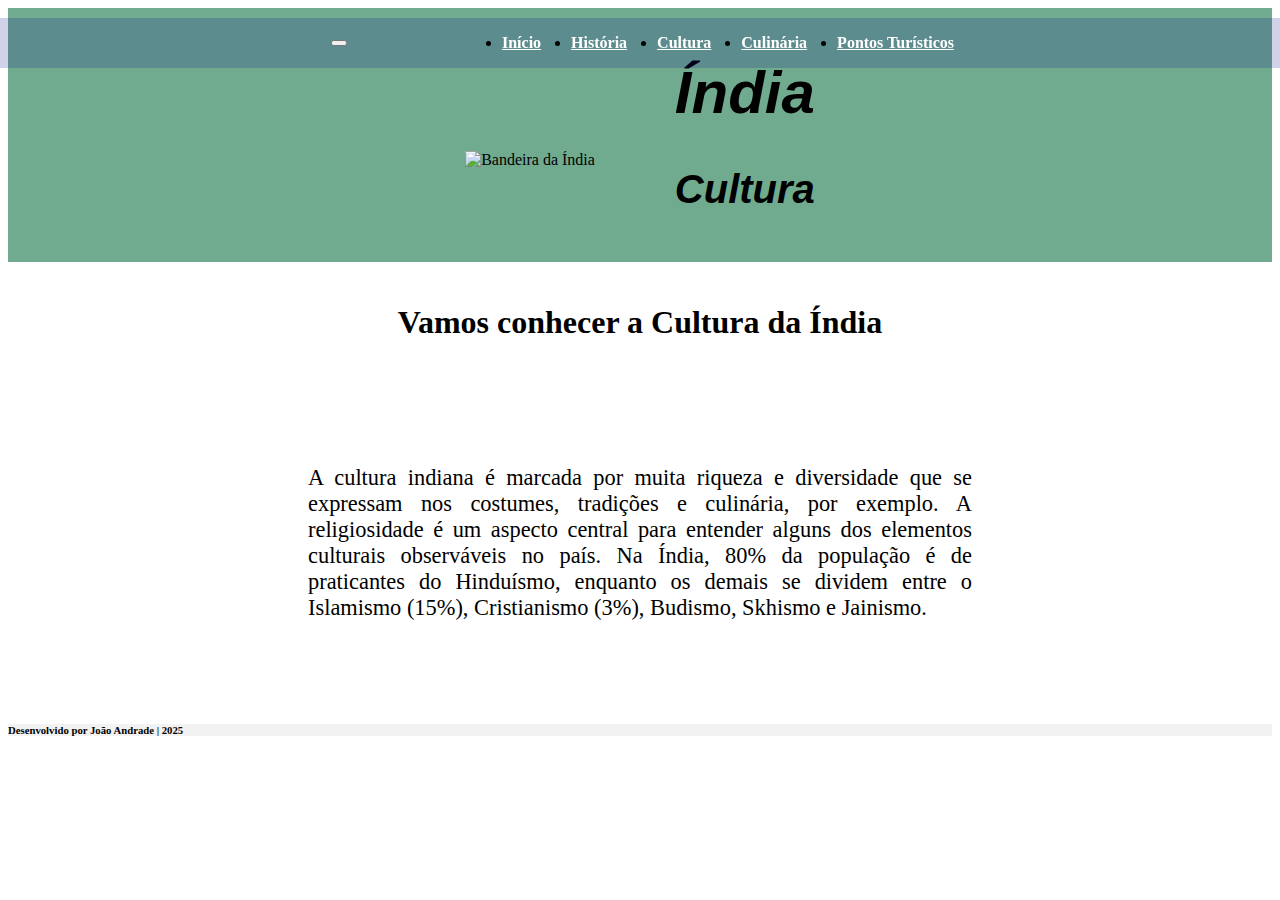
==== cultura.html @ facb4cd9 "Criado e iniciado o arquivo cultura.html" ====
<!DOCTYPE html>
<html lang="pt-br">
<head>
    <meta charset="UTF-8">
    <meta name="viewport" content="width=device-width, initial-scale=1.0">
    <link rel="stylesheet" href="https://stackpath.bootstrapcdn.com/bootstrap/4.1.3/css/bootstrap.min.css" integrity="sha384-MCw98/SFnGE8fJT3GXwEOngsV7Zt27NXFoaoApmYm81iuXoPkFOJwJ8ERdknLPMO" crossorigin="anonymous">
    <link rel="stylesheet" href="estilo.css">
    <title>Cultura Indiana</title>
</head>
<body>
    <header>
        <div class="container">
            <div class="bandeira">
                <img src="img/bandeira.jpg" alt="Bandeira da Índia" width="350px">
            </div>
            <div class="apresentacao">
                <h1 style="font-size: 60px;">Índia</h1>
                <h3 style="font-size: 40px;">Cultura</h3>
            </div>
        </div>
    
        <!-- Barra de Navegação -->
        <nav class="navbar navbar-expand-lg">
            <div class="container">
                <button class="navbar-toggler" type="button" data-toggle="collapse" data-target="#navbarNav">
                    <span class="navbar-toggler-icon"></span>
                </button>
                <div class="collapse navbar-collapse" id="navbarNav">
                    <ul class="navbar-nav">
                        <li class="nav-item"><a class="nav-link" href="index.html">Início</a></li>
                        <li class="nav-item"><a class="nav-link" href="historia.html">História</a></li>
                        <li class="nav-item"><a class="nav-link" href="cultura.html">Cultura</a></li>
                        <li class="nav-item"><a class="nav-link" href="culinaria.html">Culinária</a></li>
                        <li class="nav-item"><a class="nav-link" href="turisticos.html">Pontos Turísticos</a></li>
                    </ul>
                </div>
            </div>
        </nav>
    </header>
    <main>
        <div class="corpo">
            <h1>Vamos conhecer a Cultura da Índia</h1>
          
            <p style="font-size: 140%;">A cultura indiana é marcada por muita riqueza e diversidade que se expressam nos costumes, tradições e culinária, por exemplo. A religiosidade é um aspecto central para entender alguns dos elementos culturais observáveis no país. Na Índia, 80% da população é de praticantes do Hinduísmo, enquanto os demais se dividem entre o Islamismo (15%), Cristianismo (3%), Budismo, Skhismo e Jainismo.</p>
            
        </div>
    </main>
    <br><br>
    <footer>
        <div class="text-center p-3" style="background-color: rgba(0, 0, 0, 0.05);">
            <h6>Desenvolvido por João Andrade | 2025</h6>
          </div>
    </footer>
</body>
</html>
---- estilo.css ----
header {
    background-color: rgba(4, 106, 57, 0.566);
    box-sizing: border-box;
    width: 100%;
    height: auto; /* Ajuste a altura para se adaptar ao conteúdo */
    display: flex;
    position: relative;
    flex-direction: column; /* Alinha os itens em coluna */
    align-items: center;
    padding: 10px 0;
}

.container {
    display: flex;
    flex-direction: row;
    justify-content: center;
    align-items: center;
    text-align: center;
    gap: 80px;
}

.bandeira img {
    margin-top: 50px;
    max-width: 100%; 
    height: auto;
}
.apresentacao{
    font-family:'Trebuchet MS', 'Lucida Sans Unicode', 'Lucida Grande', 'Lucida Sans', Arial, sans-serif;
    font-style: oblique;
}

/* Estilização da navegação */
nav {
    
    height: 50px;
    display: flex;
    background-color: rgba(5, 3, 141, 0.185);
    justify-content: center; /* Centraliza a barra de navegação */
    position:fixed !important;
}

.navbar {
    width: 100%;
    max-width: auto; /* Evita que a navegação fique muito esticada */
    display: flex;
    justify-content: center; /* Centraliza os itens do menu */
    
}

.navbar-nav {
    display: flex;
    justify-content: center;
    width: 100%;
}

.navbar-nav .nav-item {
    margin: 0 15px; /* Espaçamento entre os itens */
}

.navbar-nav .nav-link {
    color: white !important;
    font-weight: bold;
}

.corpo{
    display: flex;
    flex-direction: column;
    justify-content:center;
    align-items: center;
    text-align:justify;
    gap: 80px;
    padding: 20px 300px;
}
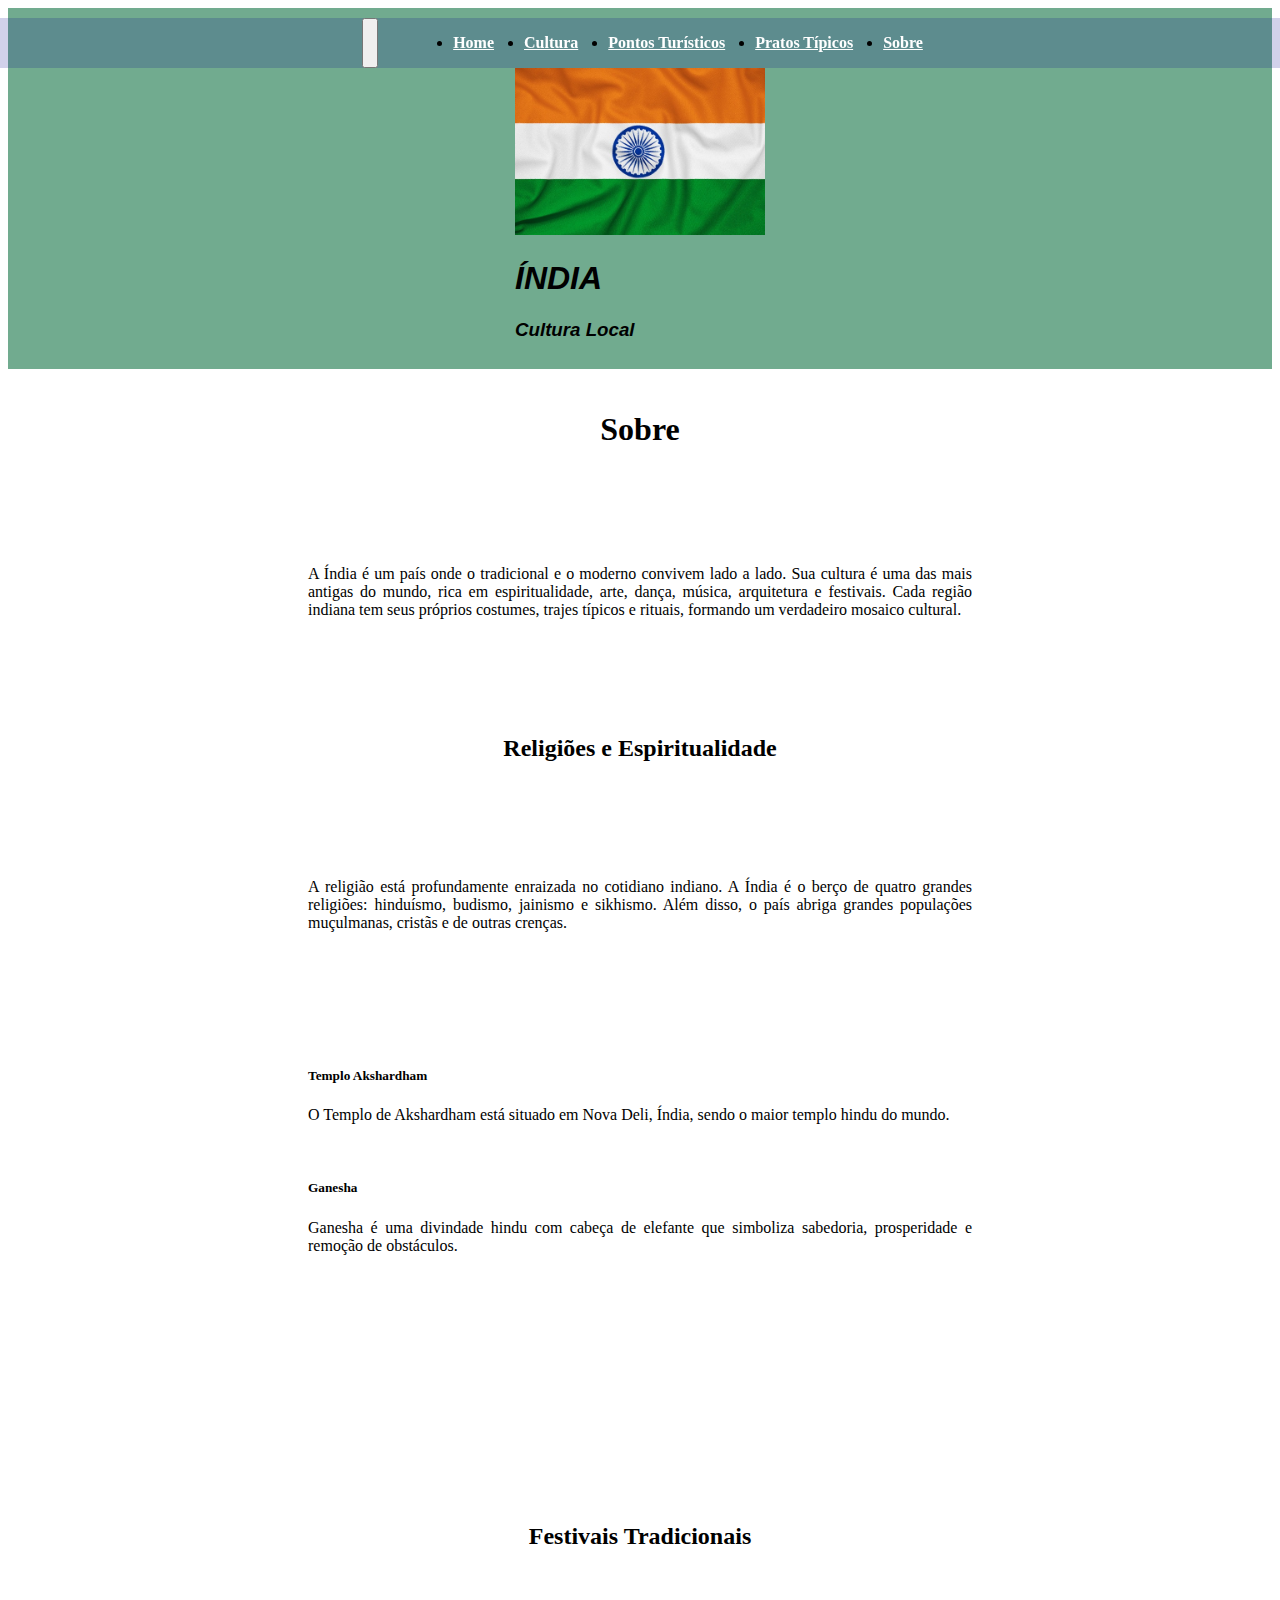
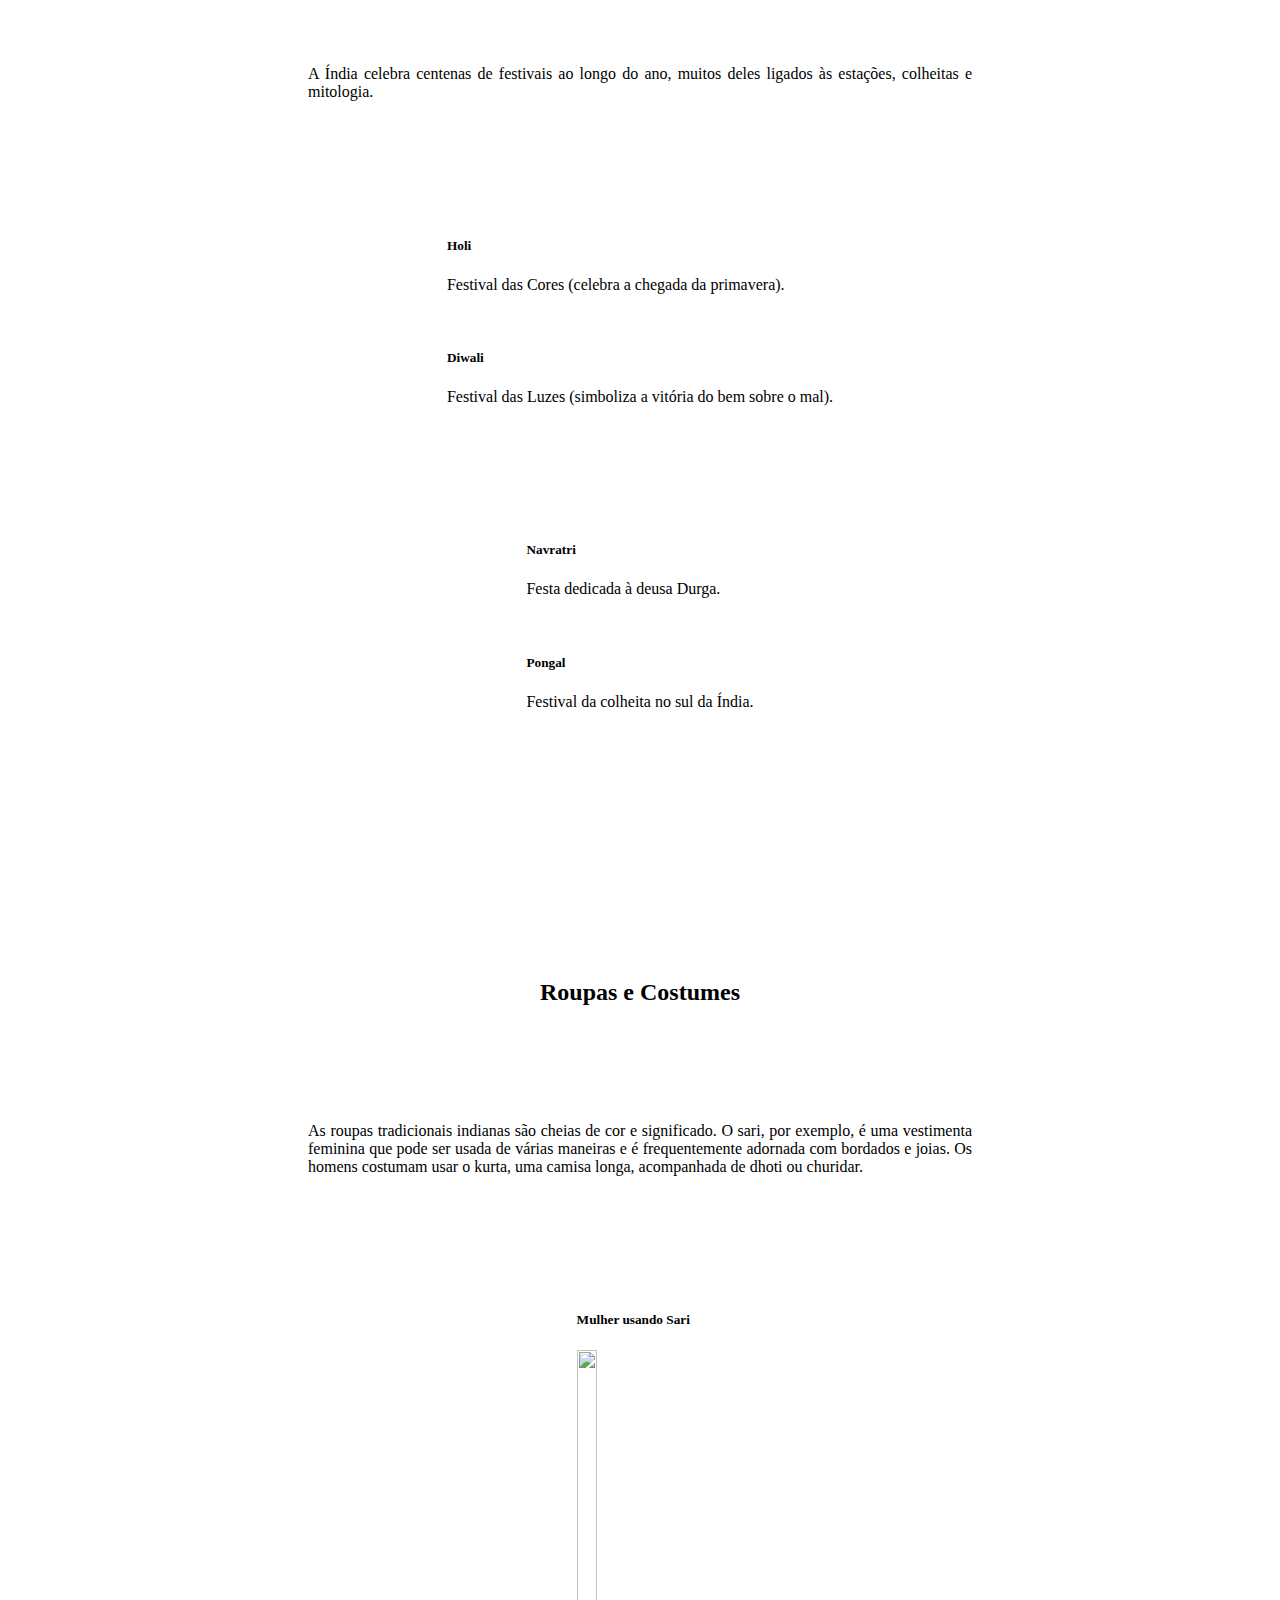
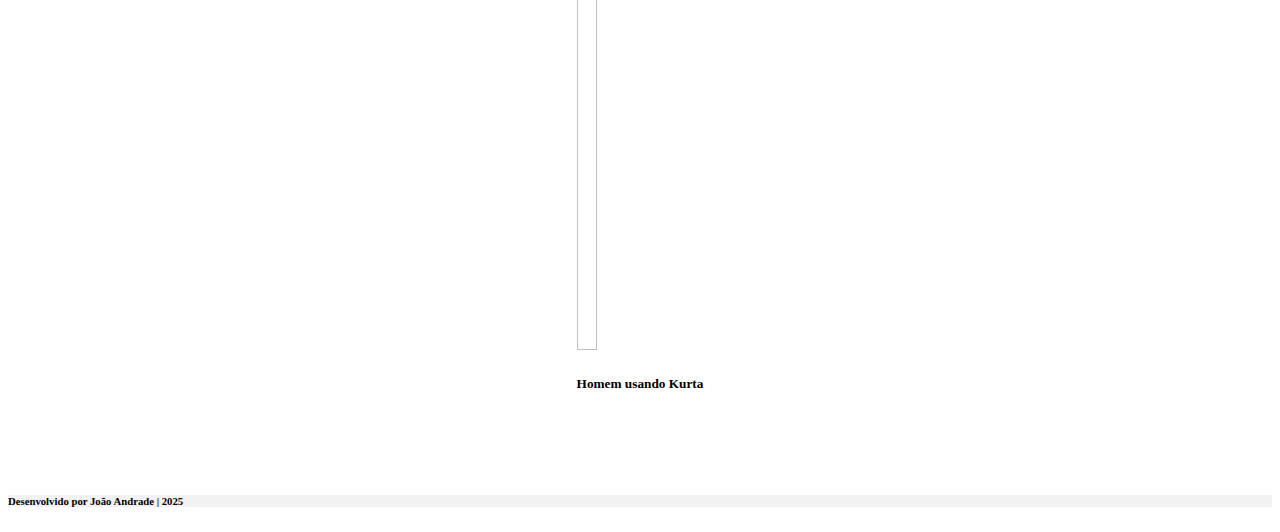
==== commit ae832f46: "Iniciado cultura.html, adicionando as culturas do país juntamente de imagens" ====
--- a/cultura.html
+++ b/cultura.html
@@ -5,45 +5,143 @@
     <meta name="viewport" content="width=device-width, initial-scale=1.0">
     <link rel="stylesheet" href="https://stackpath.bootstrapcdn.com/bootstrap/4.1.3/css/bootstrap.min.css" integrity="sha384-MCw98/SFnGE8fJT3GXwEOngsV7Zt27NXFoaoApmYm81iuXoPkFOJwJ8ERdknLPMO" crossorigin="anonymous">
     <link rel="stylesheet" href="estilo.css">
-    <title>Cultura Indiana</title>
+    <title>Cultura</title>
 </head>
 <body>
     <header>
-        <div class="container">
+        <div class="topo mt-2">
             <div class="bandeira">
-                <img src="img/bandeira.jpg" alt="Bandeira da Índia" width="350px">
+                <img src="img/bandeira.jpg" alt="Bandeira da Índia" width="250px">
             </div>
             <div class="apresentacao">
-                <h1 style="font-size: 60px;">Índia</h1>
-                <h3 style="font-size: 40px;">Cultura</h3>
+                <h1 class="font-weight-bold">ÍNDIA</h1>
+                <h3 class="font-italic">Cultura Local</h3>
             </div>
         </div>
     
         <!-- Barra de Navegação -->
         <nav class="navbar navbar-expand-lg">
-            <div class="container">
-                <button class="navbar-toggler" type="button" data-toggle="collapse" data-target="#navbarNav">
-                    <span class="navbar-toggler-icon"></span>
-                </button>
-                <div class="collapse navbar-collapse" id="navbarNav">
-                    <ul class="navbar-nav">
-                        <li class="nav-item"><a class="nav-link" href="index.html">Início</a></li>
-                        <li class="nav-item"><a class="nav-link" href="historia.html">História</a></li>
-                        <li class="nav-item"><a class="nav-link" href="cultura.html">Cultura</a></li>
-                        <li class="nav-item"><a class="nav-link" href="culinaria.html">Culinária</a></li>
-                        <li class="nav-item"><a class="nav-link" href="turisticos.html">Pontos Turísticos</a></li>
-                    </ul>
-                </div>
+            <button class="navbar-toggler" type="button" data-toggle="collapse" data-target="#navbarTogglerDemo02"
+                aria-controls="navbarTogglerDemo02" aria-expanded="false" aria-label="Toggle navigation">			
+                <i class="fas fa-bars"></i>
+            </button>
+            <div class="collapse navbar-collapse " id="navbarTogglerDemo02">
+                <ul class="navbar-nav mx-auto">
+                    <li class="nav-item active">
+                        <a class="nav-link mx-5 font-menu text-uppercase sublinhado" href="index.html">Home</a>
+                    </li>
+                    <li class="nav-item">
+                        <a class="nav-link mx-5 font-menu text-uppercase" href="cultura.html">Cultura</a>
+                    </li>
+                    <li class="nav-item">
+                        <a class="nav-link mx-5 font-menu text-uppercase" href="pontosturisticos.html">Pontos Turísticos</a>
+                    </li>
+                    <li class="nav-item">
+                        <a class="nav-link mx-5 font-menu text-uppercase" href="pratos.html">Pratos Típicos</a>
+                    </li>
+                    <li class="nav-item">
+                        <a class="nav-link mx-5 font-menu text-uppercase" href="sobre.html">Sobre</a>
+                    </li>
+                </ul>
             </div>
         </nav>
     </header>
     <main>
         <div class="corpo">
-            <h1>Vamos conhecer a Cultura da Índia</h1>
-          
-            <p style="font-size: 140%;">A cultura indiana é marcada por muita riqueza e diversidade que se expressam nos costumes, tradições e culinária, por exemplo. A religiosidade é um aspecto central para entender alguns dos elementos culturais observáveis no país. Na Índia, 80% da população é de praticantes do Hinduísmo, enquanto os demais se dividem entre o Islamismo (15%), Cristianismo (3%), Budismo, Skhismo e Jainismo.</p>
-            
+            <h1>Sobre</h1>
+            <p>A Índia é um país onde o tradicional e o moderno convivem lado a lado. Sua cultura é uma das mais antigas do mundo, rica em espiritualidade, arte, dança, música, arquitetura e festivais. Cada região indiana tem seus próprios costumes, trajes típicos e rituais, formando um verdadeiro mosaico cultural.</p>
+
+            <h2>Religiões e Espiritualidade</h2>
+            <p>A religião está profundamente enraizada no cotidiano indiano. A Índia é o berço de quatro grandes religiões: hinduísmo, budismo, jainismo e sikhismo. Além disso, o país abriga grandes populações muçulmanas, cristãs e de outras crenças.</p>
+            <div class="row">
+                <div class=" col-6">
+                    <div class="card h-100 d-flex flex-column">
+                        <img class="card-img-top img-fluid" src="img/templo-akshardham.jpg" alt="">
+                        <div class="card-body">
+                            <h5 class="card-title">Templo Akshardham</h5>
+                            <p class="card-text">O Templo de Akshardham está situado em Nova Deli, Índia, sendo o maior templo hindu do mundo.</p>
+                        </div>
+                    </div>
+                </div>
+                <div class=" col-6">
+                    <div class="card h-100 d-flex flex-column">
+                        <img class="card-img-top img-fluid" src="img/ganesha.jpg" alt="">
+                        <div class="card-body">
+                            <h5 class="card-title">Ganesha</h5>
+                            <p class="card-text">Ganesha é uma divindade hindu com cabeça de elefante que simboliza sabedoria, prosperidade e remoção de obstáculos.</p>
+                        </div>
+                    </div>
+                </div> 
+            </div>
+            <br><br><br><br>
+            <h2>Festivais Tradicionais</h2>
+            <p>A Índia celebra centenas de festivais ao longo do ano, muitos deles ligados às estações, colheitas e mitologia. </p>
+            <div class="row">
+                <div class=" col-6">
+                    <div class="card h-100 d-flex flex-column">
+                        <img class="card-img-top img-fluid" src="img/holi.jpg" alt="">
+                        <div class="card-body">
+                            <h5 class="card-title">Holi</h5>
+                            <p class="card-text">Festival das Cores (celebra a chegada da primavera).</p>
+                        </div>
+                    </div>
+                </div>
+                <div class=" col-6">
+                    <div class="card h-100 d-flex flex-column">
+                        <img class="card-img-top img-fluid" src="img/Diwali_Festival.jpg" alt="">
+                        <div class="card-body">
+                            <h5 class="card-title">Diwali</h5>
+                            <p class="card-text">Festival das Luzes (simboliza a vitória do bem sobre o mal).</p>
+                        </div>
+                    </div>
+                </div> 
+            </div>
+            <div class="row">
+                <div class=" col-6">
+                    <div class="card h-100 d-flex flex-column">
+                        <img class="card-img-top img-fluid" src="img/Navratri.jpg" alt="">
+                        <div class="card-body">
+                            <h5 class="card-title">Navratri</h5>
+                            <p class="card-text">Festa dedicada à deusa Durga.</p>
+                        </div>
+                    </div>
+                </div>
+                <div class=" col-6">
+                    <div class="card h-100 d-flex flex-column">
+                        <img class="card-img-top img-fluid" src="img/Pongal.jpg" alt="">
+                        <div class="card-body">
+                            <h5 class="card-title">Pongal</h5>
+                            <p class="card-text">Festival da colheita no sul da Índia.</p>
+                        </div>
+                    </div>
+                </div> 
+            </div>
+
+            <br><br><br><br>
+            <h2>Roupas e Costumes</h2>
+            <p>As roupas tradicionais indianas são cheias de cor e significado. O sari, por exemplo, é uma vestimenta feminina que pode ser usada de várias maneiras e é frequentemente adornada com bordados e joias. Os homens costumam usar o kurta, uma camisa longa, acompanhada de dhoti ou churidar.</p>
+            <div class="row">
+                <div class=" col-6">
+                    <div class="card h-100 d-flex flex-column">
+                        <img class="card-img-top img-fluid" src="img/sari.jpg" width="20px" alt="">
+                        <div class="card-body">
+                            <h5 class="card-title">Mulher usando Sari</h5>
+                          
+                        </div>
+                    </div>
+                </div>
+                <div class=" col-6">
+                    <div class="card h-100 d-flex flex-column">
+                        <img class="card-img-top img-fluid" src="img/kurta.jpg" width="20px" height="600px" alt="">
+                        <div class="card-body">
+                            <h5 class="card-title">Homem usando Kurta</h5>
+                        </div>
+                    </div>
+                </div> 
+            </div>
+        
         </div>
+        
     </main>
     <br><br>
     <footer>
@@ -51,5 +149,8 @@
             <h6>Desenvolvido por João Andrade | 2025</h6>
           </div>
     </footer>
+
+    <script src="https://code.jquery.com/jquery-3.3.1.slim.min.js"></script>
+    <script src="https://stackpath.bootstrapcdn.com/bootstrap/4.1.3/js/bootstrap.bundle.min.js"></script>
 </body>
 </html>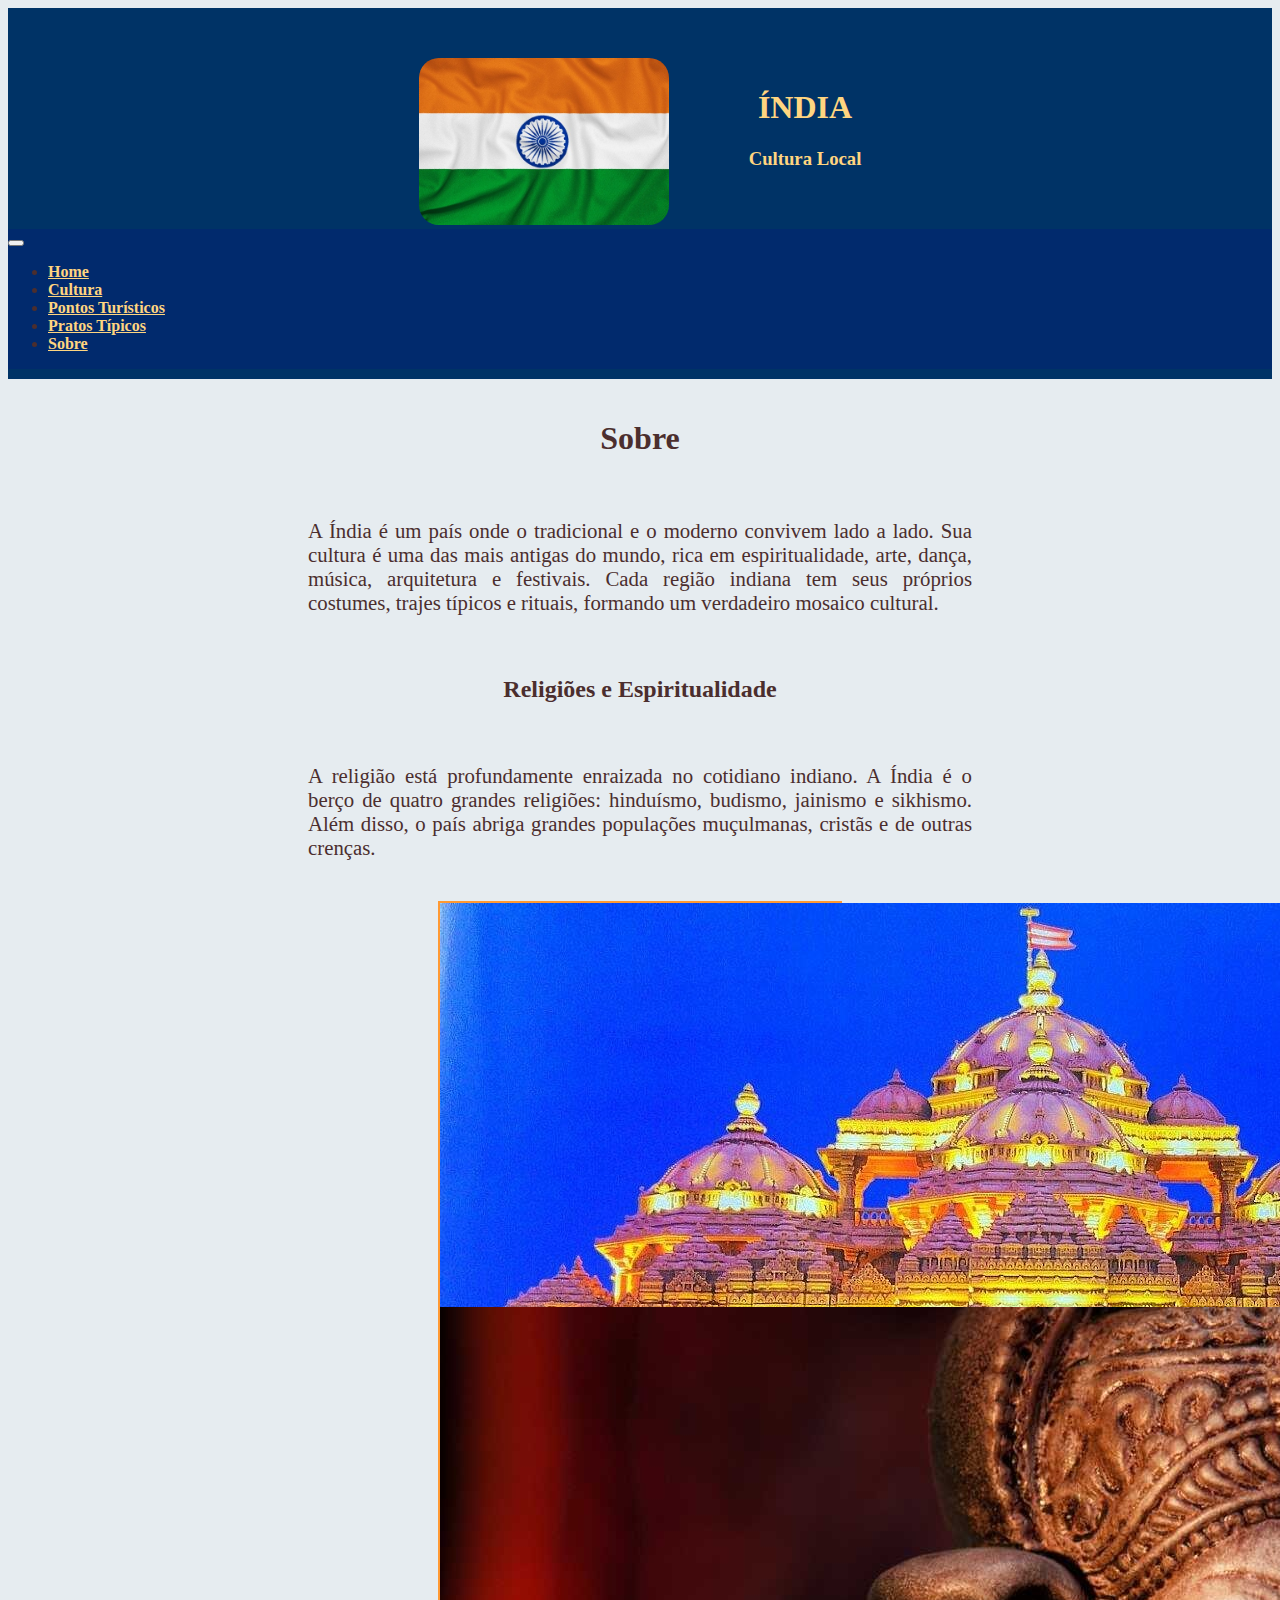
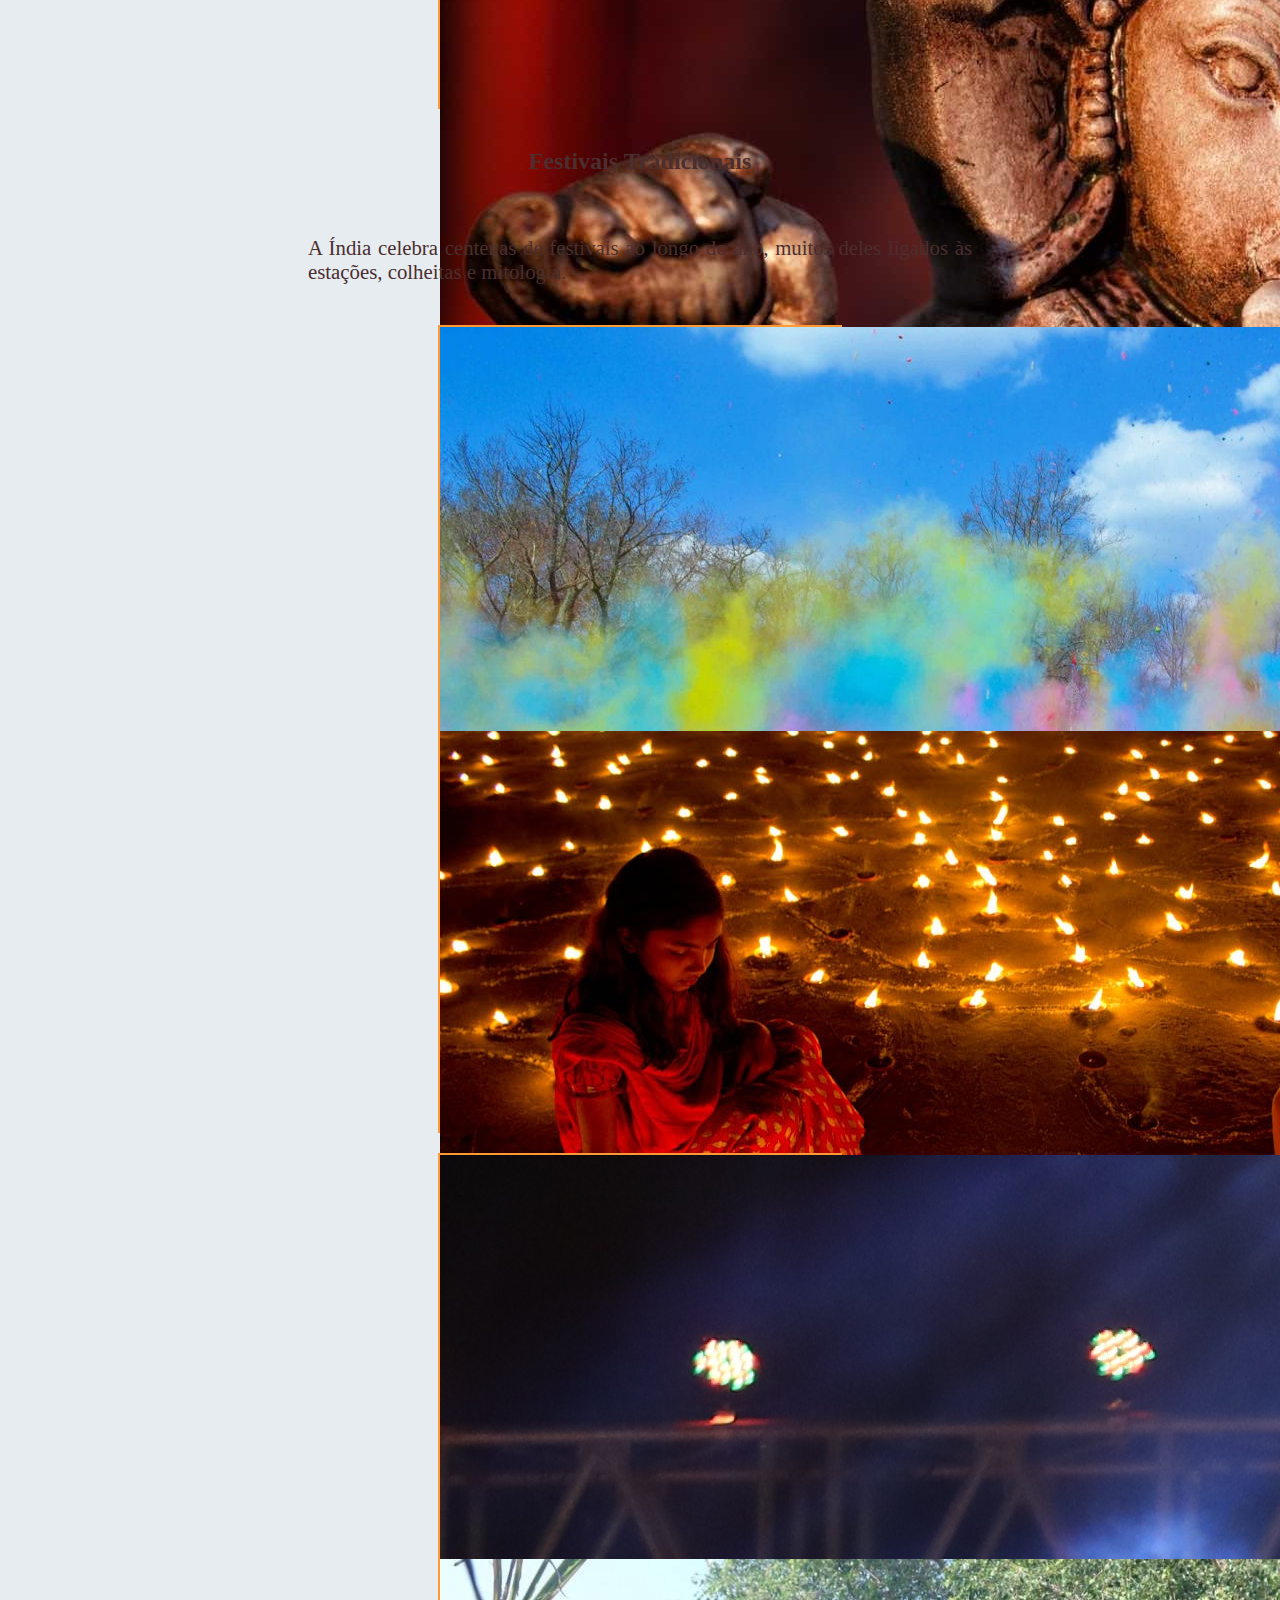
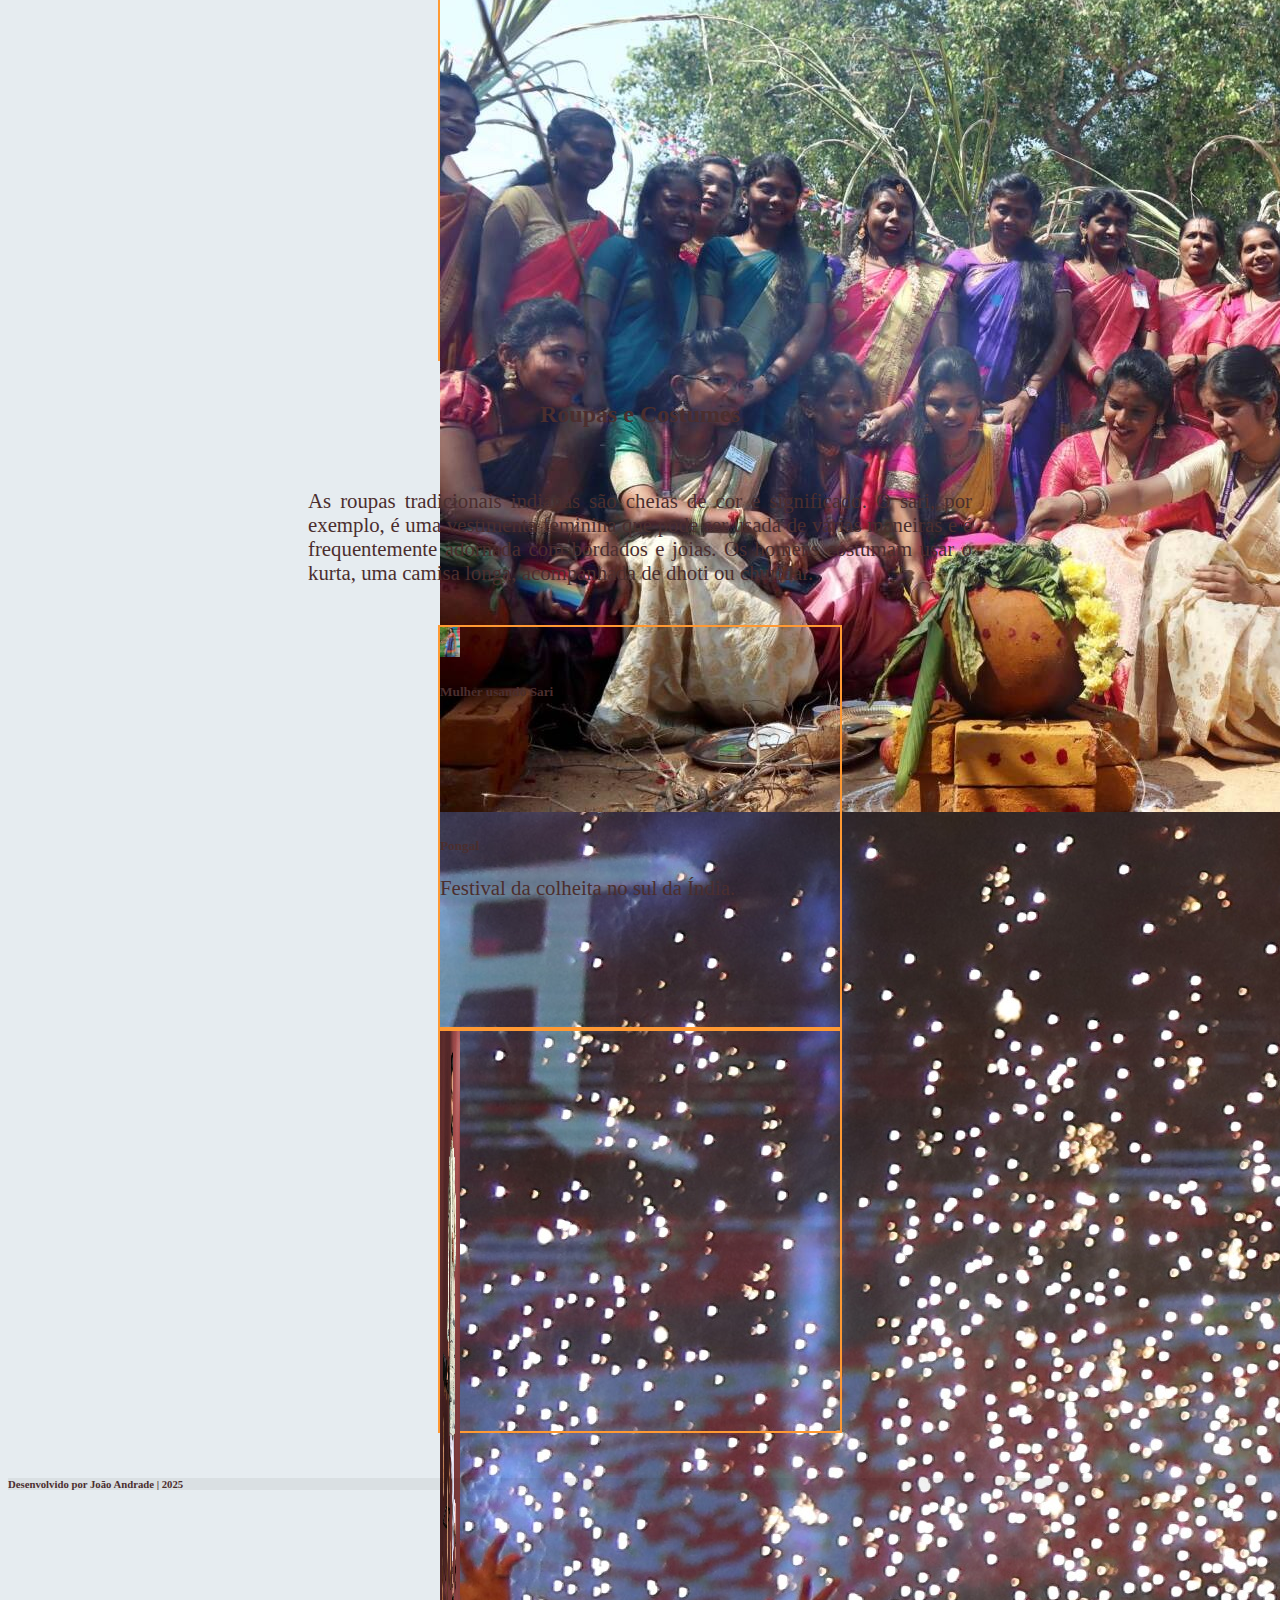
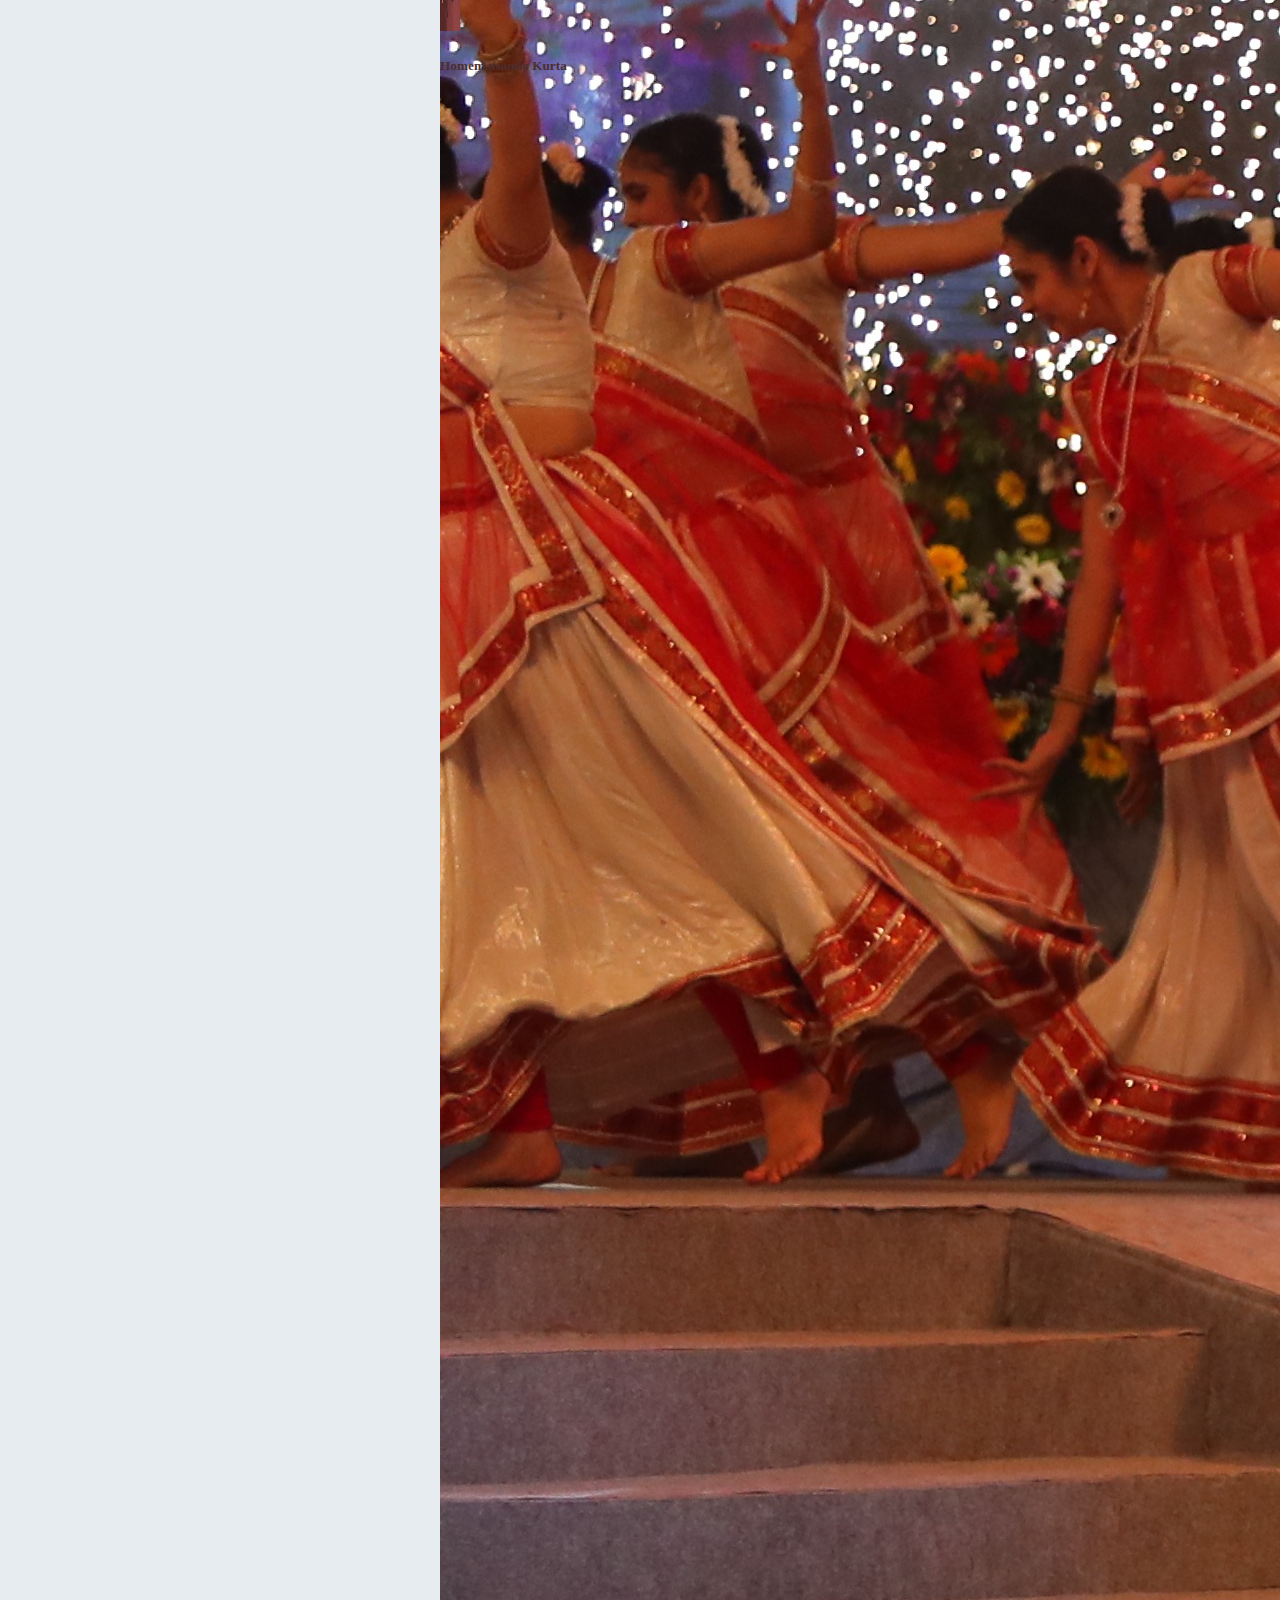
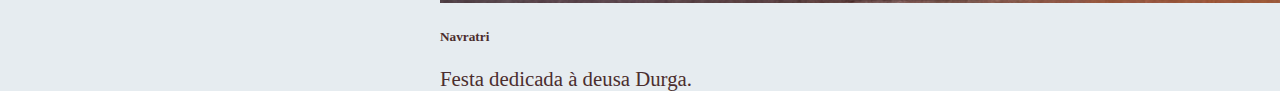
==== commit 42d3cbc4: "removido <br>" ====
--- a/cultura.html
+++ b/cultura.html
@@ -53,7 +53,7 @@
 
             <h2>Religiões e Espiritualidade</h2>
             <p>A religião está profundamente enraizada no cotidiano indiano. A Índia é o berço de quatro grandes religiões: hinduísmo, budismo, jainismo e sikhismo. Além disso, o país abriga grandes populações muçulmanas, cristãs e de outras crenças.</p>
-            <div class="row">
+            <div class="row pb-5">
                 <div class=" col-6">
                     <div class="card h-100 d-flex flex-column">
                         <img class="card-img-top img-fluid" src="img/templo-akshardham.jpg" alt="">
@@ -73,10 +73,10 @@
                     </div>
                 </div> 
             </div>
-            <br><br><br><br>
+
             <h2>Festivais Tradicionais</h2>
             <p>A Índia celebra centenas de festivais ao longo do ano, muitos deles ligados às estações, colheitas e mitologia. </p>
-            <div class="row">
+            <div class="row pb-5">
                 <div class=" col-6">
                     <div class="card h-100 d-flex flex-column">
                         <img class="card-img-top img-fluid" src="img/holi.jpg" alt="">
@@ -96,7 +96,7 @@
                     </div>
                 </div> 
             </div>
-            <div class="row">
+            <div class="row pb-5">
                 <div class=" col-6">
                     <div class="card h-100 d-flex flex-column">
                         <img class="card-img-top img-fluid" src="img/Navratri.jpg" alt="">
@@ -117,10 +117,9 @@
                 </div> 
             </div>
 
-            <br><br><br><br>
             <h2>Roupas e Costumes</h2>
             <p>As roupas tradicionais indianas são cheias de cor e significado. O sari, por exemplo, é uma vestimenta feminina que pode ser usada de várias maneiras e é frequentemente adornada com bordados e joias. Os homens costumam usar o kurta, uma camisa longa, acompanhada de dhoti ou churidar.</p>
-            <div class="row">
+            <div class="row pb-5">
                 <div class=" col-6">
                     <div class="card h-100 d-flex flex-column">
                         <img class="card-img-top img-fluid" src="img/sari.jpg" width="20px" alt="">
@@ -143,7 +142,7 @@
         </div>
         
     </main>
-    <br><br>
+
     <footer>
         <div class="text-center p-3" style="background-color: rgba(0, 0, 0, 0.05);">
             <h6>Desenvolvido por João Andrade | 2025</h6>
--- a/estilo.css
+++ b/estilo.css
@@ -1,16 +1,16 @@
-header {
-    background-color: rgba(4, 106, 57, 0.566);
-    box-sizing: border-box;
-    width: 100%;
-    height: auto; /* Ajuste a altura para se adaptar ao conteúdo */
-    display: flex;
-    position: relative;
-    flex-direction: column; /* Alinha os itens em coluna */
-    align-items: center;
-    padding: 10px 0;
+body {
+    background-color: #E6ECF0 ;
+    color: #4B2E2E;
 }
 
-.container {
+header {
+    background-color: #003366;
+    display: flex;
+    flex-direction: column;
+    padding-bottom: 10px;
+}
+
+.topo {
     display: flex;
     flex-direction: row;
     justify-content: center;
@@ -21,53 +21,58 @@
 
 .bandeira img {
     margin-top: 50px;
-    max-width: 100%; 
-    height: auto;
+    border-radius: 20px;
 }
 .apresentacao{
-    font-family:'Trebuchet MS', 'Lucida Sans Unicode', 'Lucida Grande', 'Lucida Sans', Arial, sans-serif;
-    font-style: oblique;
-}
-
-/* Estilização da navegação */
-nav {
-    
-    height: 50px;
-    display: flex;
-    background-color: rgba(5, 3, 141, 0.185);
-    justify-content: center; /* Centraliza a barra de navegação */
-    position:fixed !important;
+    margin-top: 20px;
+    color: #FFD580;
 }
 
 .navbar {
-    width: 100%;
-    max-width: auto; /* Evita que a navegação fique muito esticada */
-    display: flex;
-    justify-content: center; /* Centraliza os itens do menu */
-    
-}
-
-.navbar-nav {
-    display: flex;
-    justify-content: center;
+    background-color: rgba(5, 3, 141, 0.185);
     width: 100%;
 }
 
-.navbar-nav .nav-item {
-    margin: 0 15px; /* Espaçamento entre os itens */
-}
-
 .navbar-nav .nav-link {
-    color: white !important;
+    color: #FFD580 !important;
     font-weight: bold;
 }
 
-.corpo{
+.corpo {
     display: flex;
     flex-direction: column;
     justify-content:center;
     align-items: center;
     text-align:justify;
-    gap: 80px;
+    gap: 20px;
     padding: 20px 300px;
+}
+
+html, body {
+    height: 100%;
+    display: flex;
+    flex-direction: column;
+}
+
+main {
+    flex: 1;
+}
+
+.carrossel{
+    width: 50%
+}
+
+.carousel-caption{
+    background-color: rgba(160, 160, 160, 0.556)
+}
+
+p{
+    font-size: 130%
+}
+
+.card {
+    border: 2px solid #FF9933;
+    width: 400px;
+    height: 400px;
+    
 }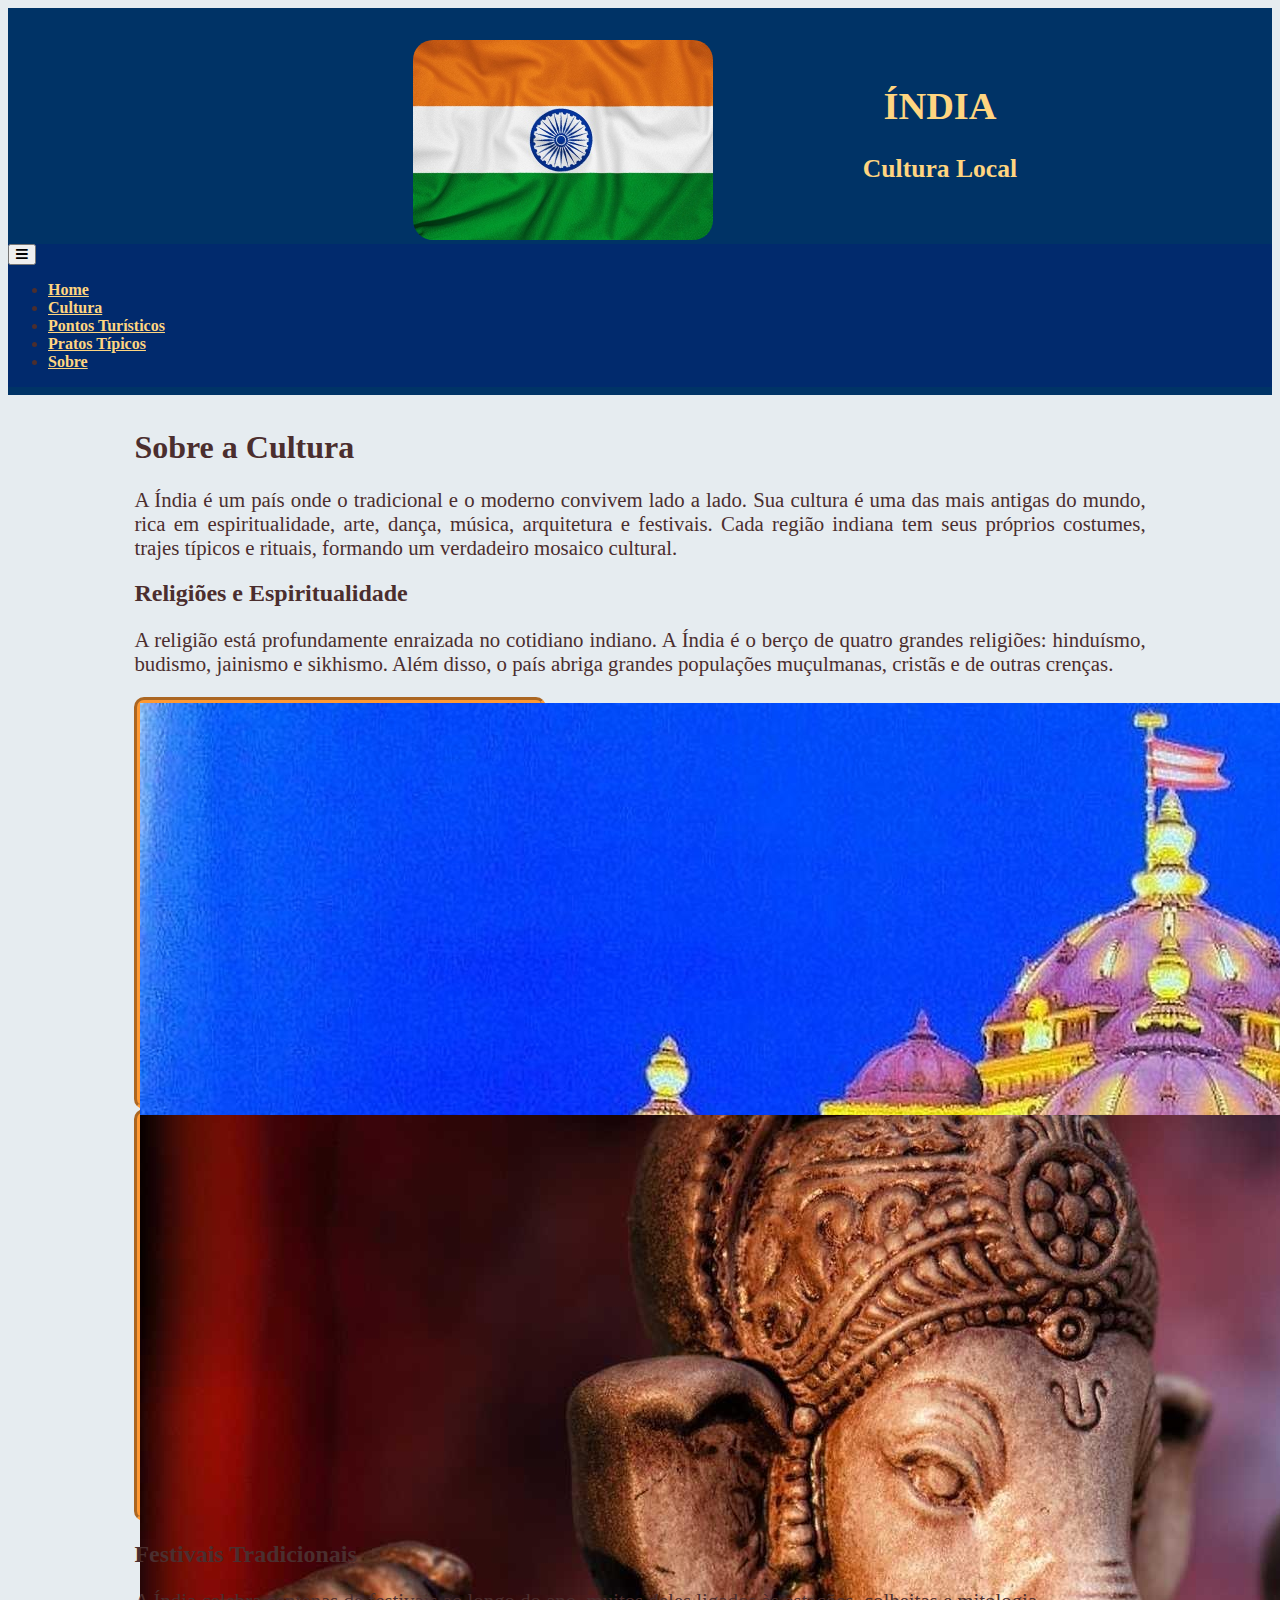
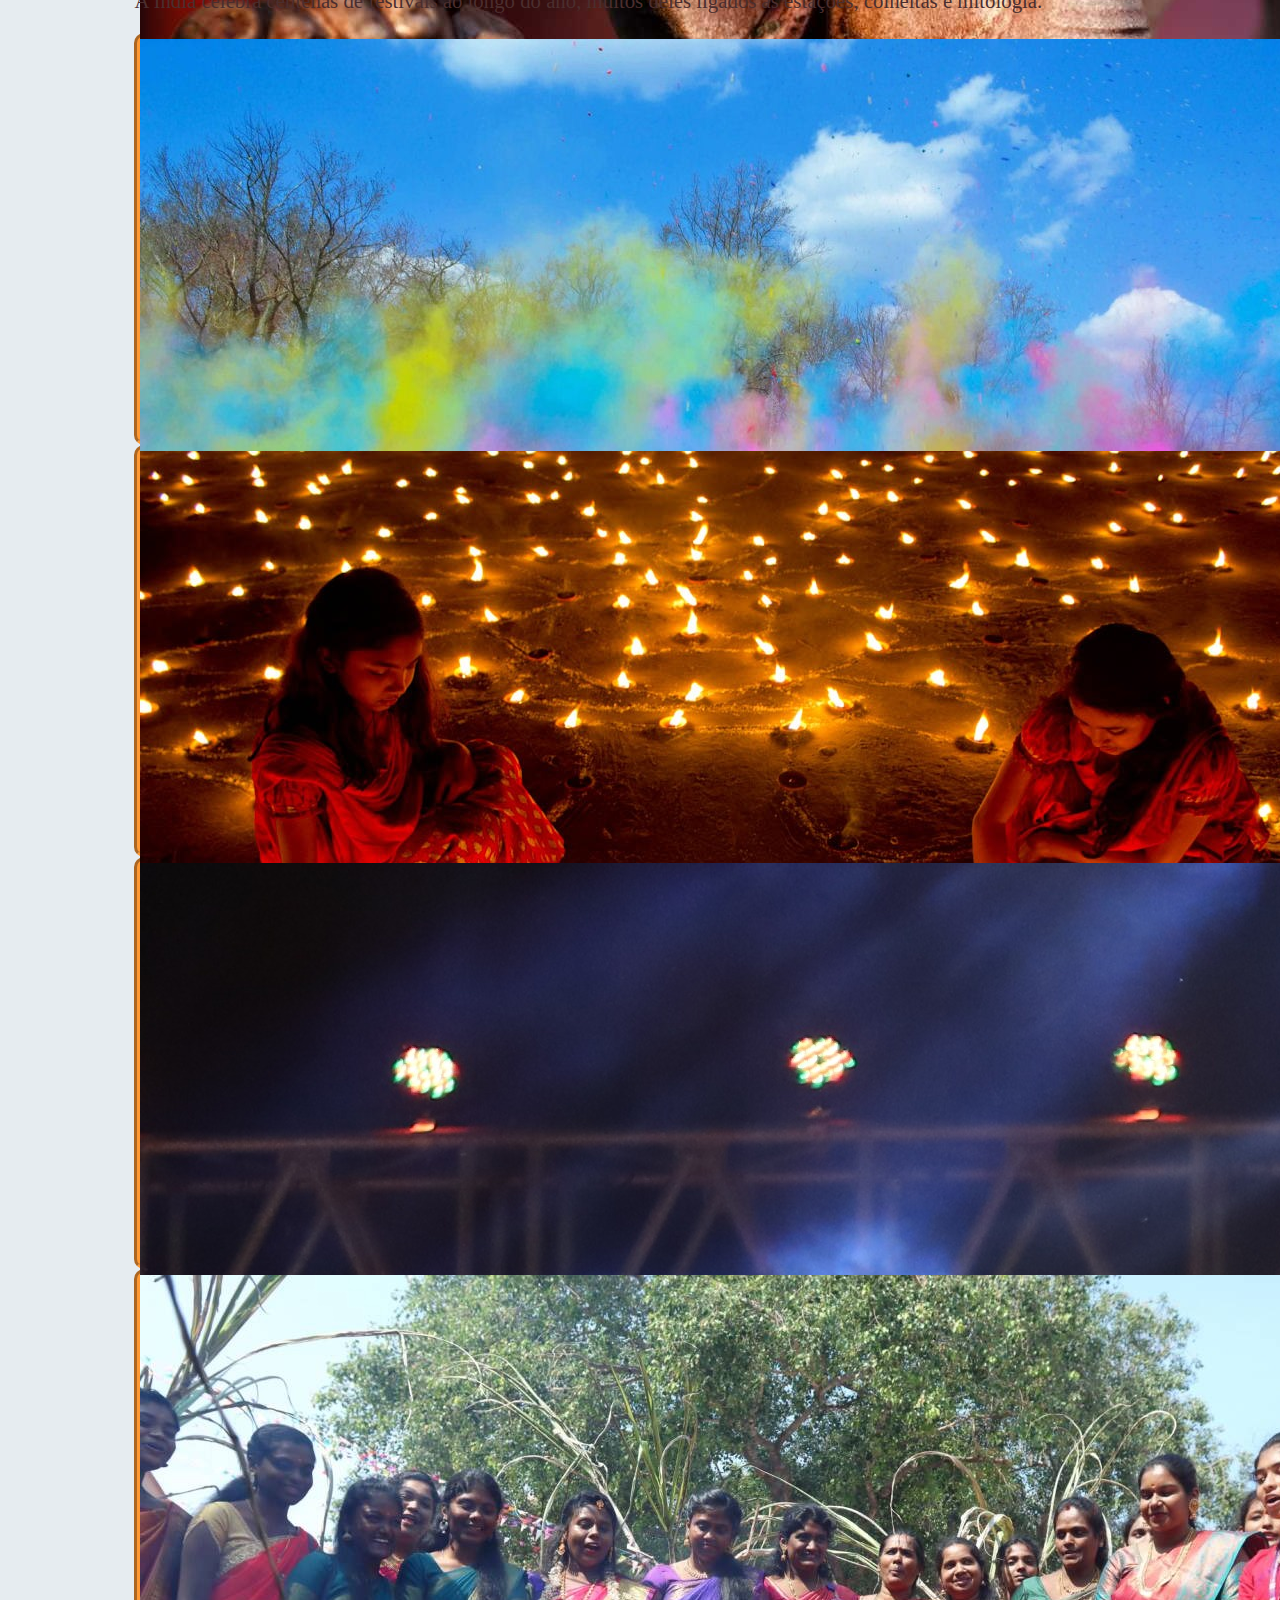
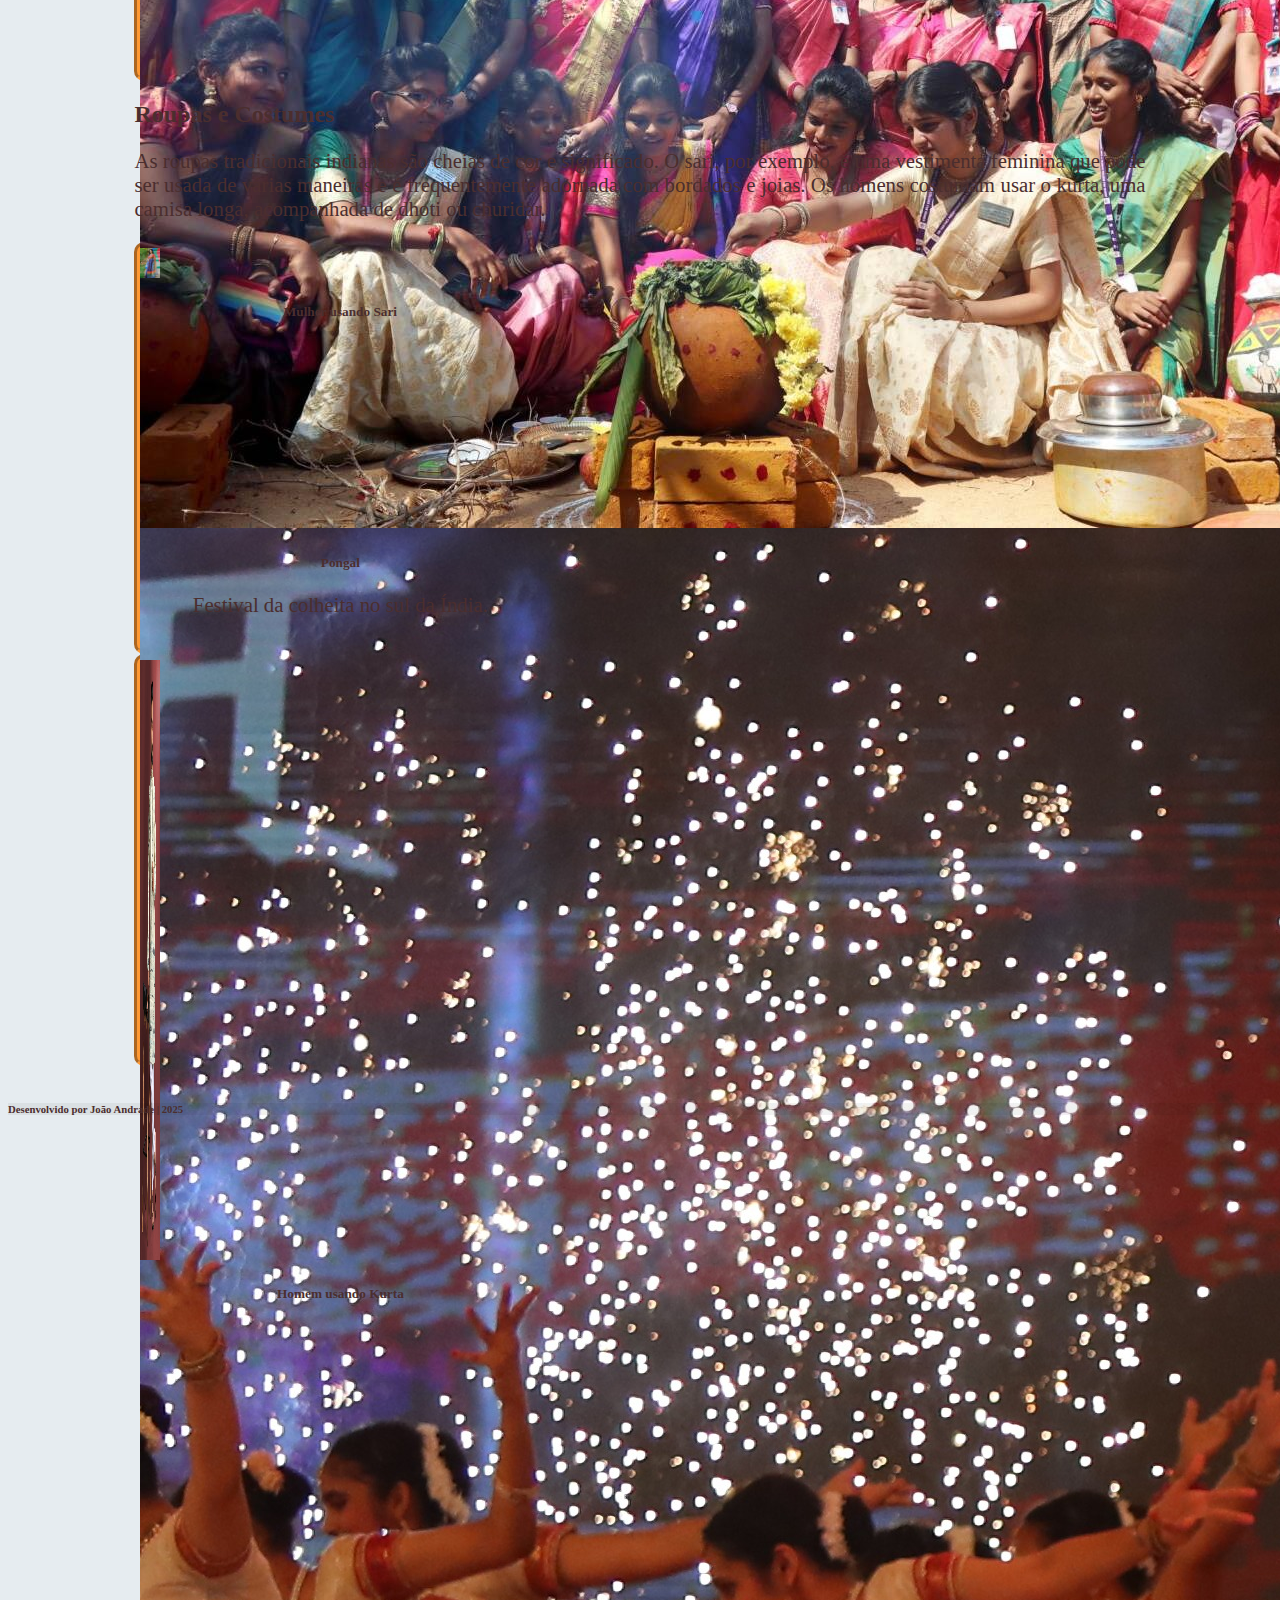
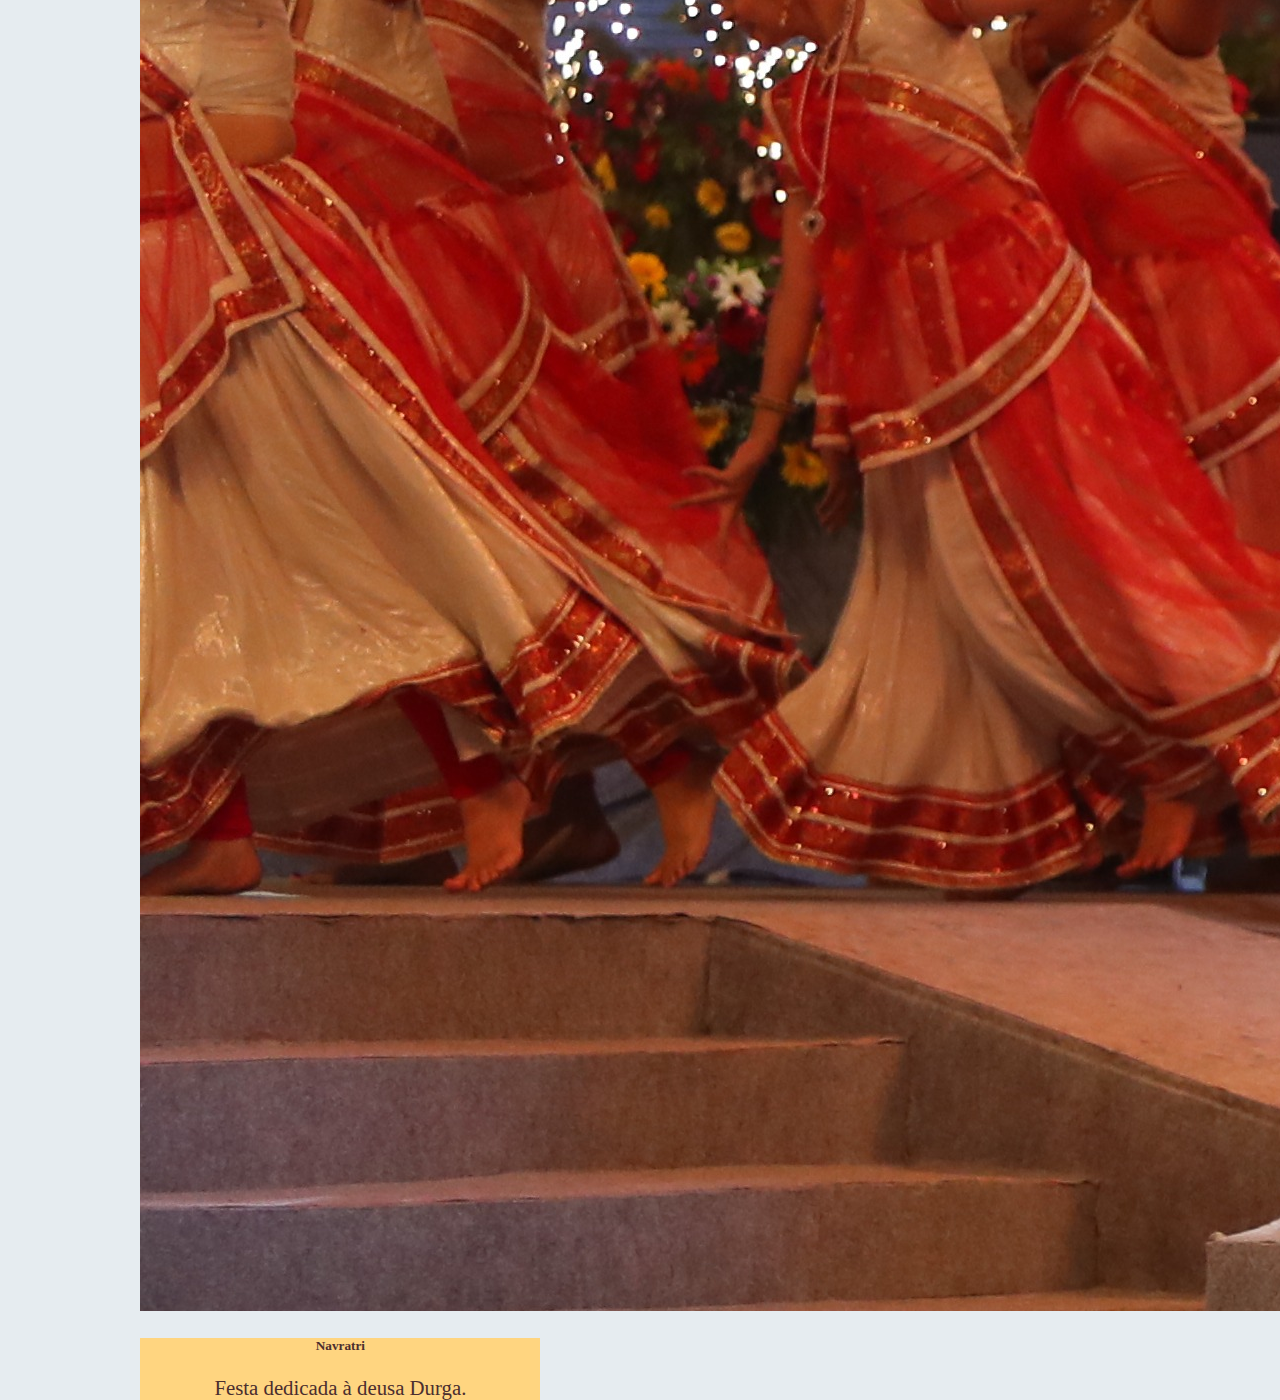
==== commit ef9a0b59: "Deixando responsivo" ====
--- a/cultura.html
+++ b/cultura.html
@@ -5,13 +5,14 @@
     <meta name="viewport" content="width=device-width, initial-scale=1.0">
     <link rel="stylesheet" href="https://stackpath.bootstrapcdn.com/bootstrap/4.1.3/css/bootstrap.min.css" integrity="sha384-MCw98/SFnGE8fJT3GXwEOngsV7Zt27NXFoaoApmYm81iuXoPkFOJwJ8ERdknLPMO" crossorigin="anonymous">
     <link rel="stylesheet" href="estilo.css">
+    <link rel="stylesheet" href="https://cdnjs.cloudflare.com/ajax/libs/font-awesome/5.15.4/css/all.min.css">
     <title>Cultura</title>
 </head>
 <body>
     <header>
         <div class="topo mt-2">
             <div class="bandeira">
-                <img src="img/bandeira.jpg" alt="Bandeira da Índia" width="250px">
+                <img src="img/bandeira.jpg" alt="Bandeira da Índia">
             </div>
             <div class="apresentacao">
                 <h1 class="font-weight-bold">ÍNDIA</h1>
@@ -23,7 +24,7 @@
         <nav class="navbar navbar-expand-lg">
             <button class="navbar-toggler" type="button" data-toggle="collapse" data-target="#navbarTogglerDemo02"
                 aria-controls="navbarTogglerDemo02" aria-expanded="false" aria-label="Toggle navigation">			
-                <i class="fas fa-bars"></i>
+                <i class="fas fa-bars text-warning"></i>
             </button>
             <div class="collapse navbar-collapse " id="navbarTogglerDemo02">
                 <ul class="navbar-nav mx-auto">
@@ -46,15 +47,15 @@
             </div>
         </nav>
     </header>
-    <main>
+    <main class="container mt-3">
         <div class="corpo">
-            <h1>Sobre</h1>
+            <h1 class="text-center">Sobre a Cultura</h1>
             <p>A Índia é um país onde o tradicional e o moderno convivem lado a lado. Sua cultura é uma das mais antigas do mundo, rica em espiritualidade, arte, dança, música, arquitetura e festivais. Cada região indiana tem seus próprios costumes, trajes típicos e rituais, formando um verdadeiro mosaico cultural.</p>
 
-            <h2>Religiões e Espiritualidade</h2>
+            <h2 class="pt-5">Religiões e Espiritualidade</h2>
             <p>A religião está profundamente enraizada no cotidiano indiano. A Índia é o berço de quatro grandes religiões: hinduísmo, budismo, jainismo e sikhismo. Além disso, o país abriga grandes populações muçulmanas, cristãs e de outras crenças.</p>
             <div class="row pb-5">
-                <div class=" col-6">
+                <div class="col-sm-12 col-md-12 col-lg-6 mb-3">
                     <div class="card h-100 d-flex flex-column">
                         <img class="card-img-top img-fluid" src="img/templo-akshardham.jpg" alt="">
                         <div class="card-body">
@@ -63,7 +64,7 @@
                         </div>
                     </div>
                 </div>
-                <div class=" col-6">
+                <div class="col-sm-12 col-md-12 col-lg-6 mb-3">
                     <div class="card h-100 d-flex flex-column">
                         <img class="card-img-top img-fluid" src="img/ganesha.jpg" alt="">
                         <div class="card-body">
@@ -77,7 +78,7 @@
             <h2>Festivais Tradicionais</h2>
             <p>A Índia celebra centenas de festivais ao longo do ano, muitos deles ligados às estações, colheitas e mitologia. </p>
             <div class="row pb-5">
-                <div class=" col-6">
+                <div class="col-sm-12 col-md-12 col-lg-6 mb-3">
                     <div class="card h-100 d-flex flex-column">
                         <img class="card-img-top img-fluid" src="img/holi.jpg" alt="">
                         <div class="card-body">
@@ -86,7 +87,7 @@
                         </div>
                     </div>
                 </div>
-                <div class=" col-6">
+                <div class="col-sm-12 col-md-12 col-lg-6 mb-3">
                     <div class="card h-100 d-flex flex-column">
                         <img class="card-img-top img-fluid" src="img/Diwali_Festival.jpg" alt="">
                         <div class="card-body">
@@ -97,7 +98,7 @@
                 </div> 
             </div>
             <div class="row pb-5">
-                <div class=" col-6">
+                <div class="col-sm-12 col-md-12 col-lg-6 mb-3">
                     <div class="card h-100 d-flex flex-column">
                         <img class="card-img-top img-fluid" src="img/Navratri.jpg" alt="">
                         <div class="card-body">
@@ -106,7 +107,7 @@
                         </div>
                     </div>
                 </div>
-                <div class=" col-6">
+                <div class="col-sm-12 col-md-12 col-lg-6 mb-3">
                     <div class="card h-100 d-flex flex-column">
                         <img class="card-img-top img-fluid" src="img/Pongal.jpg" alt="">
                         <div class="card-body">
@@ -120,7 +121,7 @@
             <h2>Roupas e Costumes</h2>
             <p>As roupas tradicionais indianas são cheias de cor e significado. O sari, por exemplo, é uma vestimenta feminina que pode ser usada de várias maneiras e é frequentemente adornada com bordados e joias. Os homens costumam usar o kurta, uma camisa longa, acompanhada de dhoti ou churidar.</p>
             <div class="row pb-5">
-                <div class=" col-6">
+                <div class="col-sm-12 col-md-12 col-lg-6 mb-3">
                     <div class="card h-100 d-flex flex-column">
                         <img class="card-img-top img-fluid" src="img/sari.jpg" width="20px" alt="">
                         <div class="card-body">
@@ -129,7 +130,7 @@
                         </div>
                     </div>
                 </div>
-                <div class=" col-6">
+                <div class="col-sm-12 col-md-12 col-lg-6 mb-3">
                     <div class="card h-100 d-flex flex-column">
                         <img class="card-img-top img-fluid" src="img/kurta.jpg" width="20px" height="600px" alt="">
                         <div class="card-body">
--- a/estilo.css
+++ b/estilo.css
@@ -7,7 +7,8 @@
     background-color: #003366;
     display: flex;
     flex-direction: column;
-    padding-bottom: 10px;
+    padding-bottom: 0.5rem;
+    width: 100%;
 }
 
 .topo {
@@ -16,16 +17,25 @@
     justify-content: center;
     align-items: center;
     text-align: center;
-    gap: 80px;
+    flex-wrap: wrap;
 }
 
 .bandeira img {
-    margin-top: 50px;
+    width: 50%;
+    margin-top: 2rem;
     border-radius: 20px;
 }
 .apresentacao{
-    margin-top: 20px;
+    margin-top: 1rem;
     color: #FFD580;
+}
+
+.apresentacao h1 {
+    font-size: clamp(30px, 3vw, 40px);
+}
+
+.apresentacao h3 {
+    font-size: clamp(22px, 2vw, 30px);
 }
 
 .navbar {
@@ -39,13 +49,9 @@
 }
 
 .corpo {
-    display: flex;
-    flex-direction: column;
-    justify-content:center;
-    align-items: center;
     text-align:justify;
     gap: 20px;
-    padding: 20px 300px;
+    padding: 1% 10%;
 }
 
 html, body {
@@ -59,20 +65,37 @@
 }
 
 .carrossel{
-    width: 50%
+    width: 80%;
 }
 
 .carousel-caption{
-    background-color: rgba(160, 160, 160, 0.556)
+    background-color: rgba(160, 160, 160, 0.556);
 }
 
 p{
-    font-size: 130%
+    font-size: 130%;
 }
 
 .card {
-    border: 2px solid #FF9933;
+    border: 6px groove #FF9933;
+    border-radius: 10px;
     width: 400px;
     height: 400px;
     
+}
+
+.card-body {
+    background-color: #FFD580;
+    color: #4B2E2E;
+    text-align: center;
+}
+
+.pontos{
+    font-size: 1rem;
+}
+
+.table {
+    border: 3px groove #FF9933;
+    width: 100%;
+    height: 100%;
 }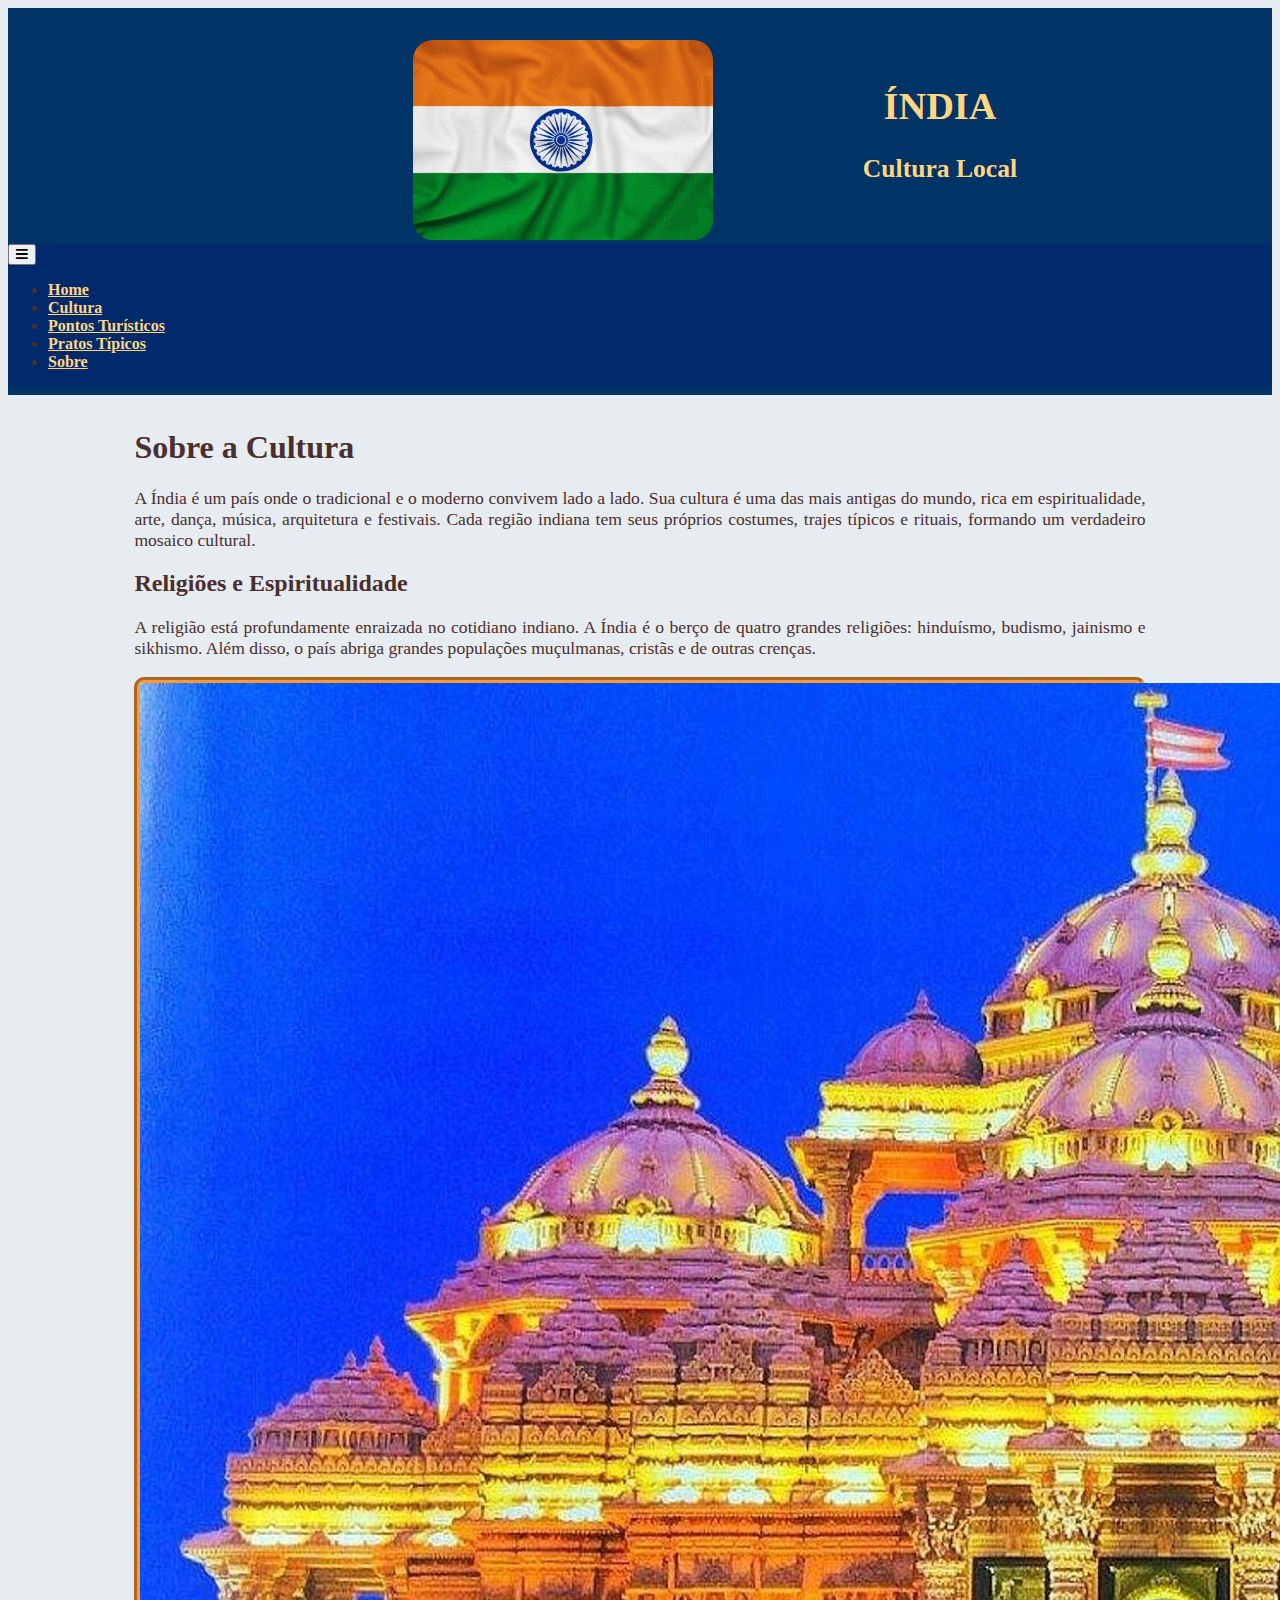
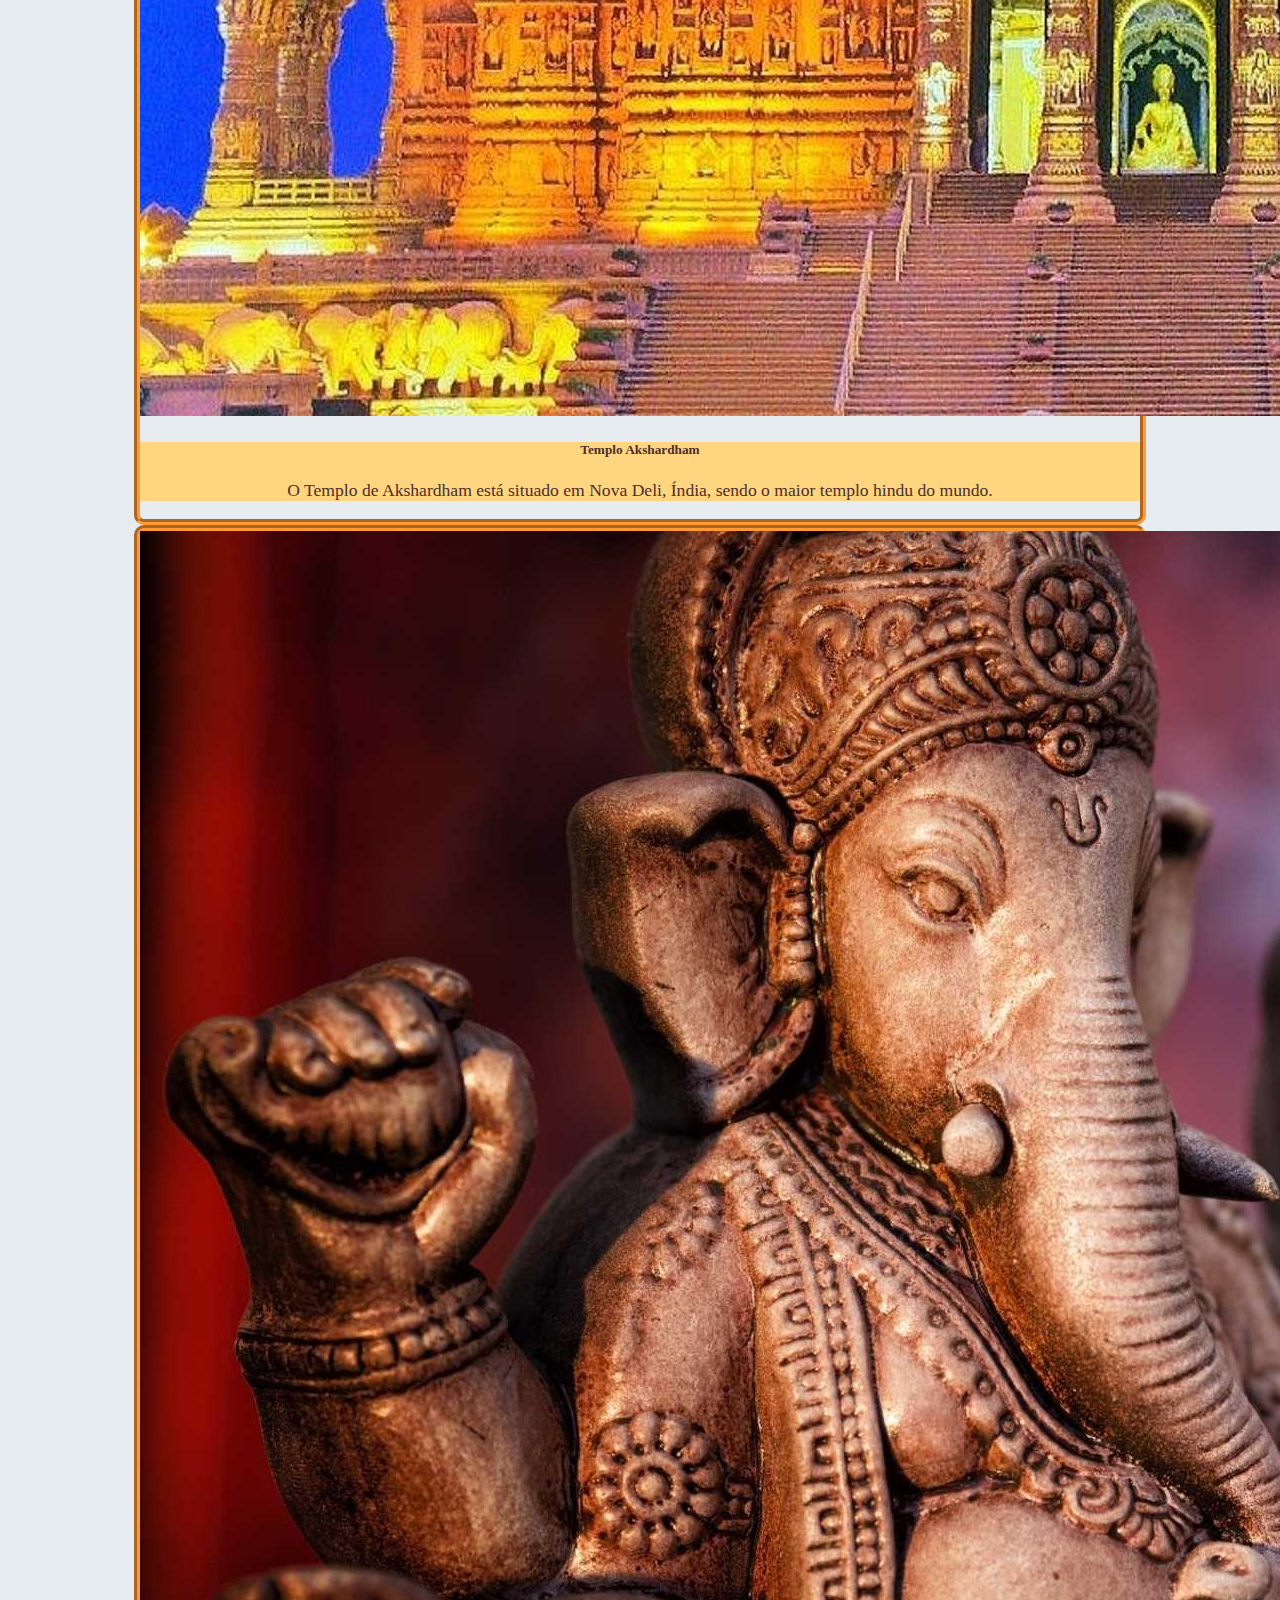
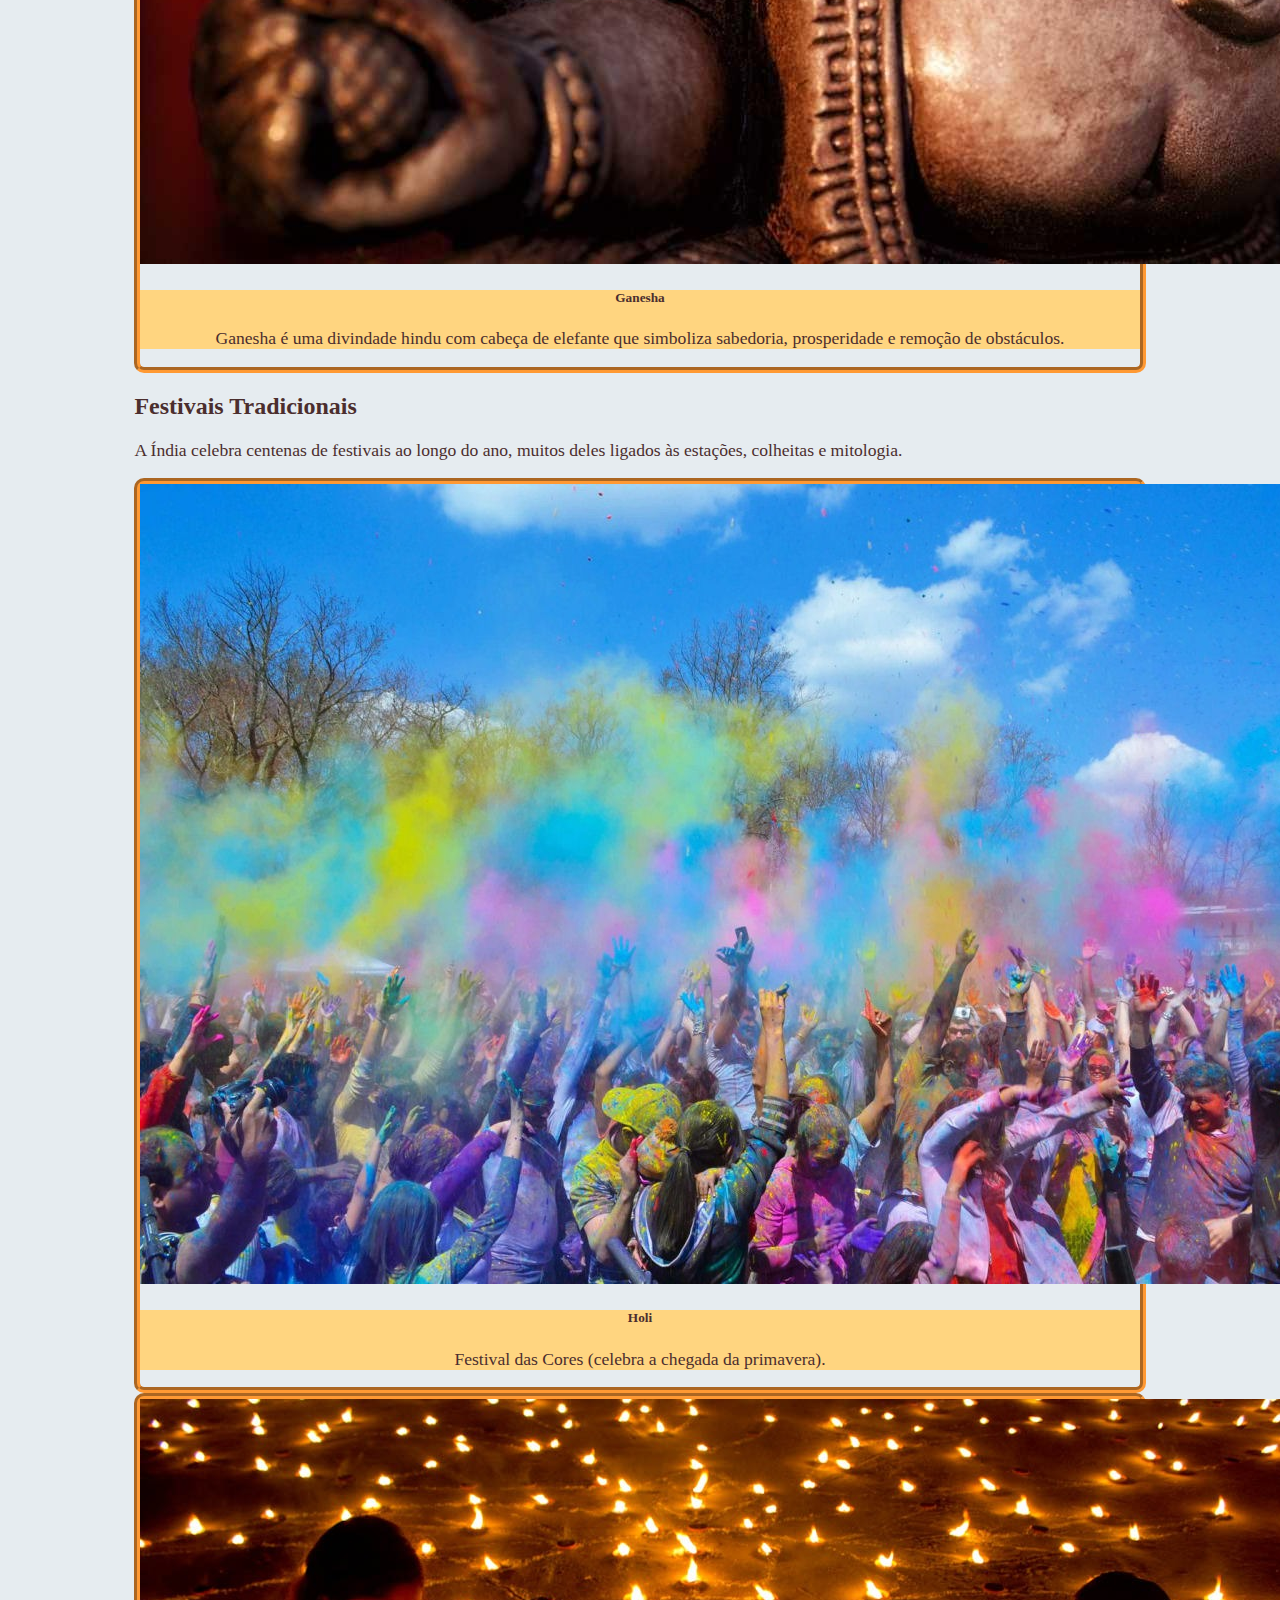
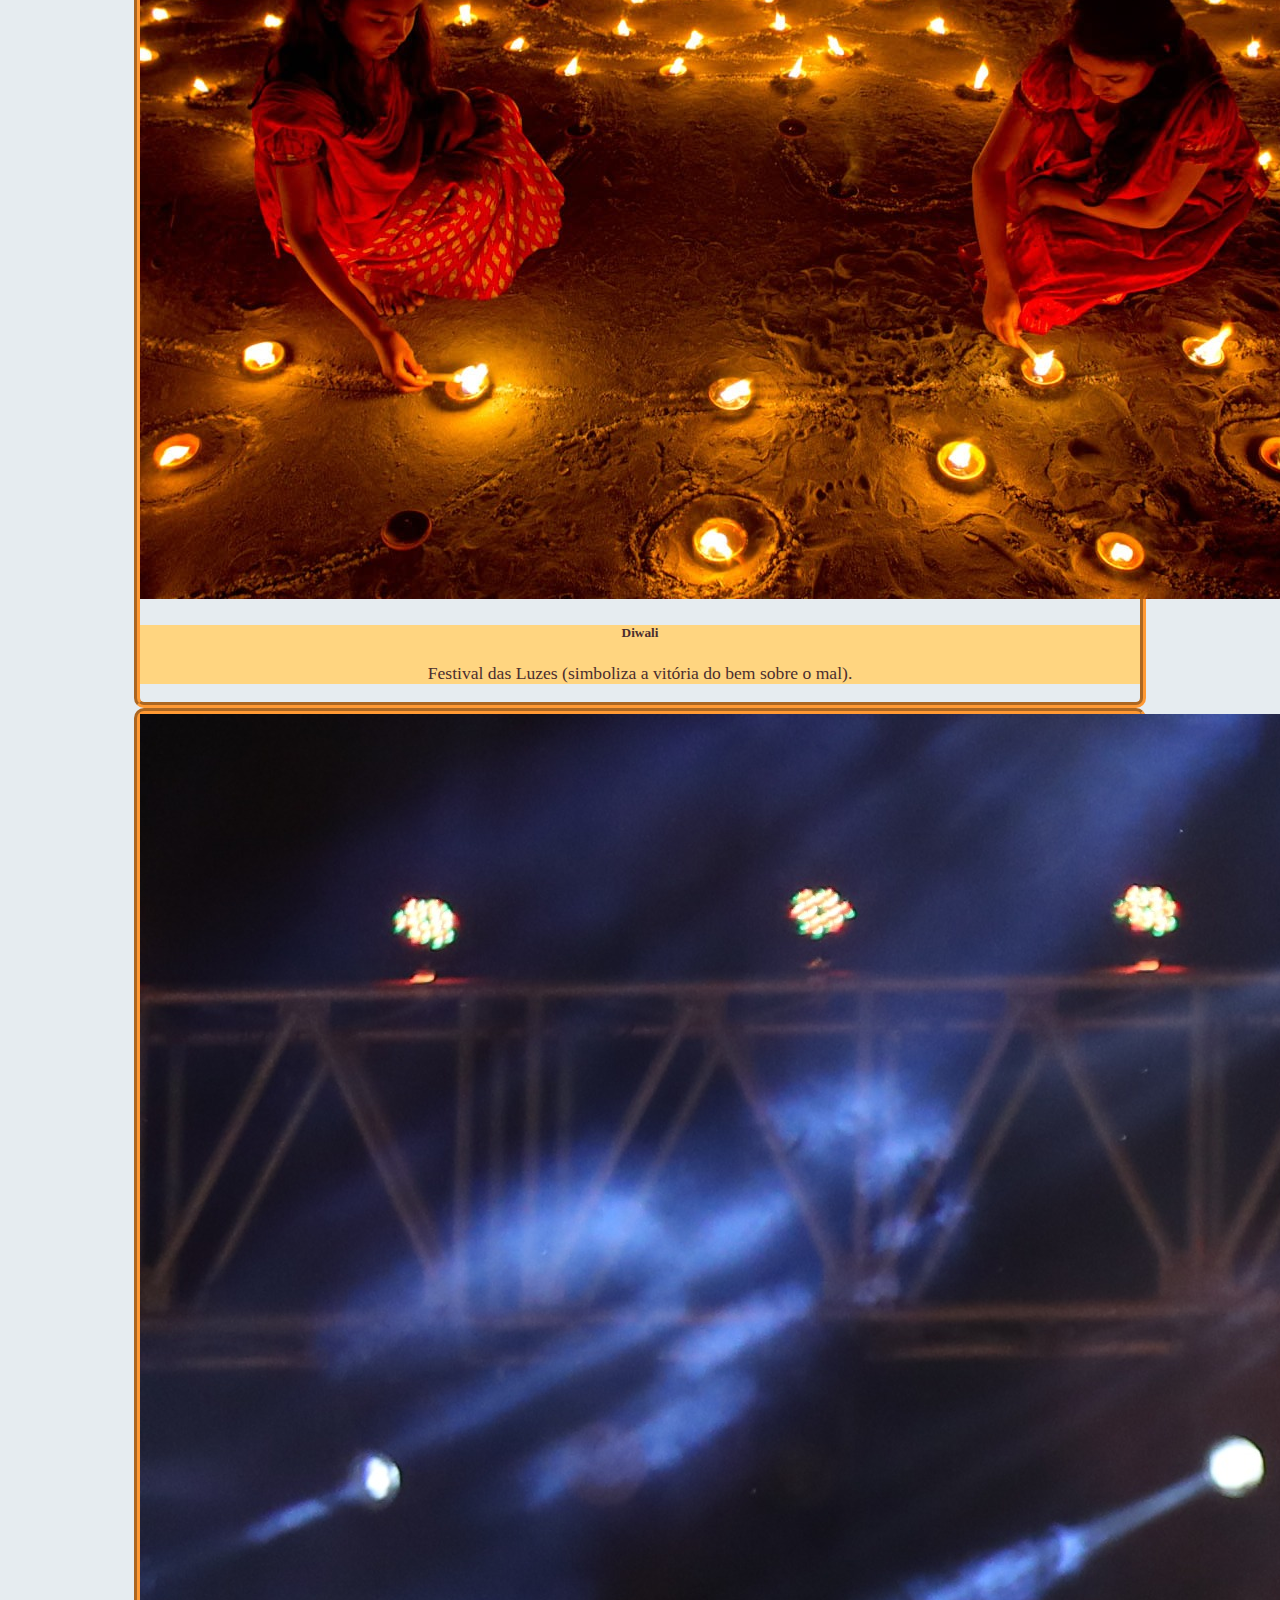
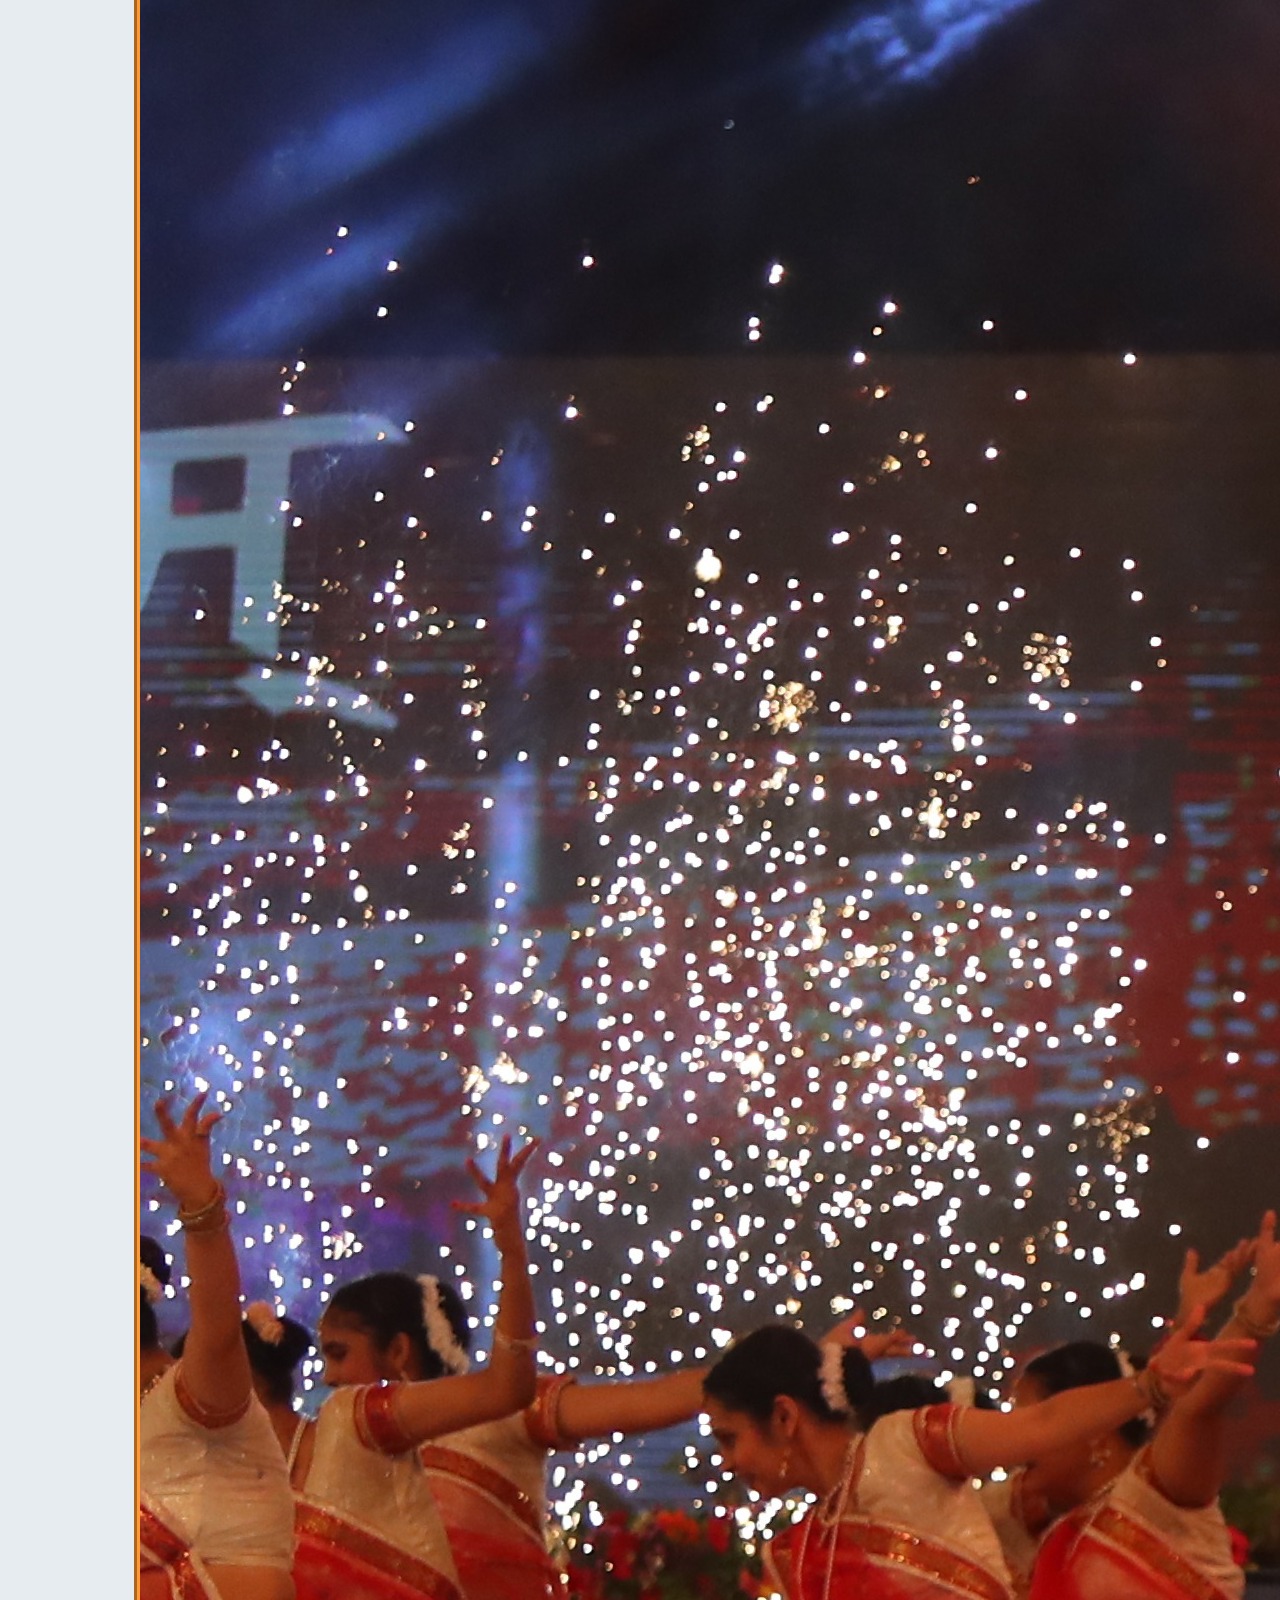
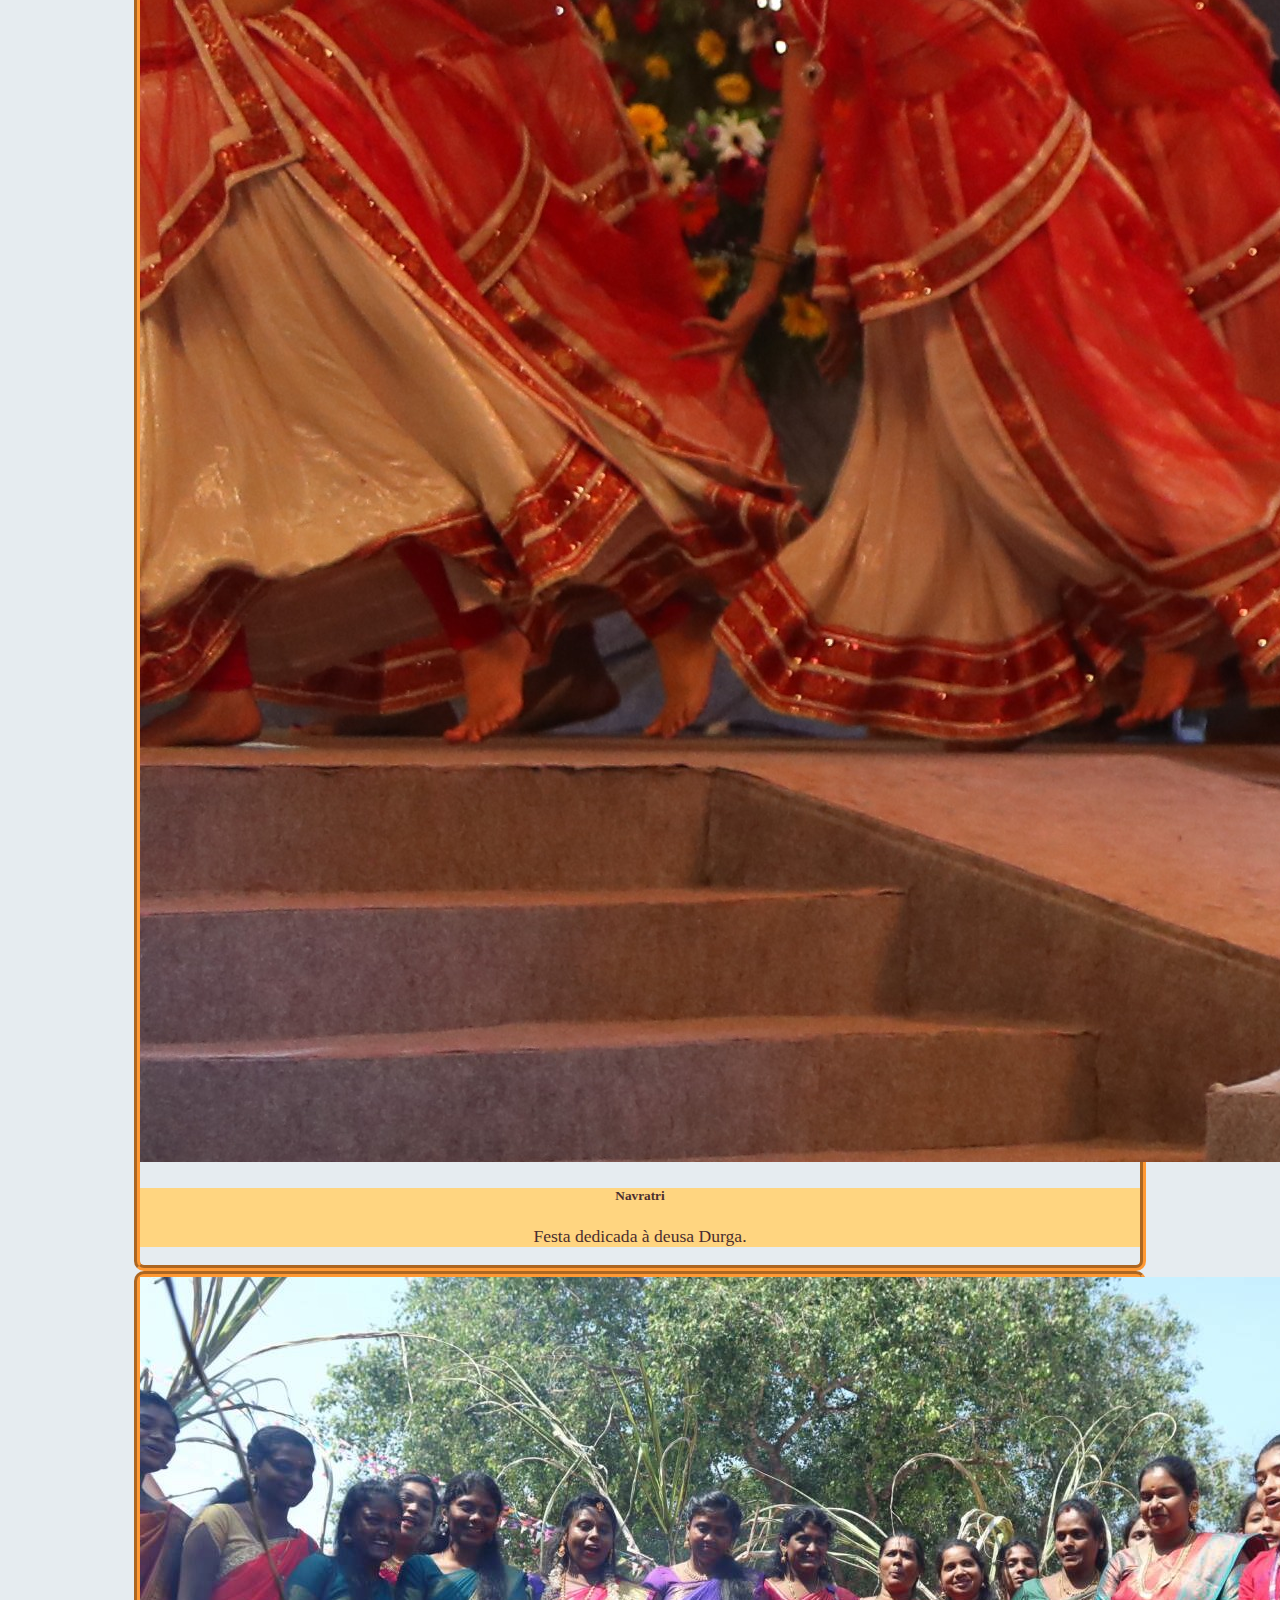
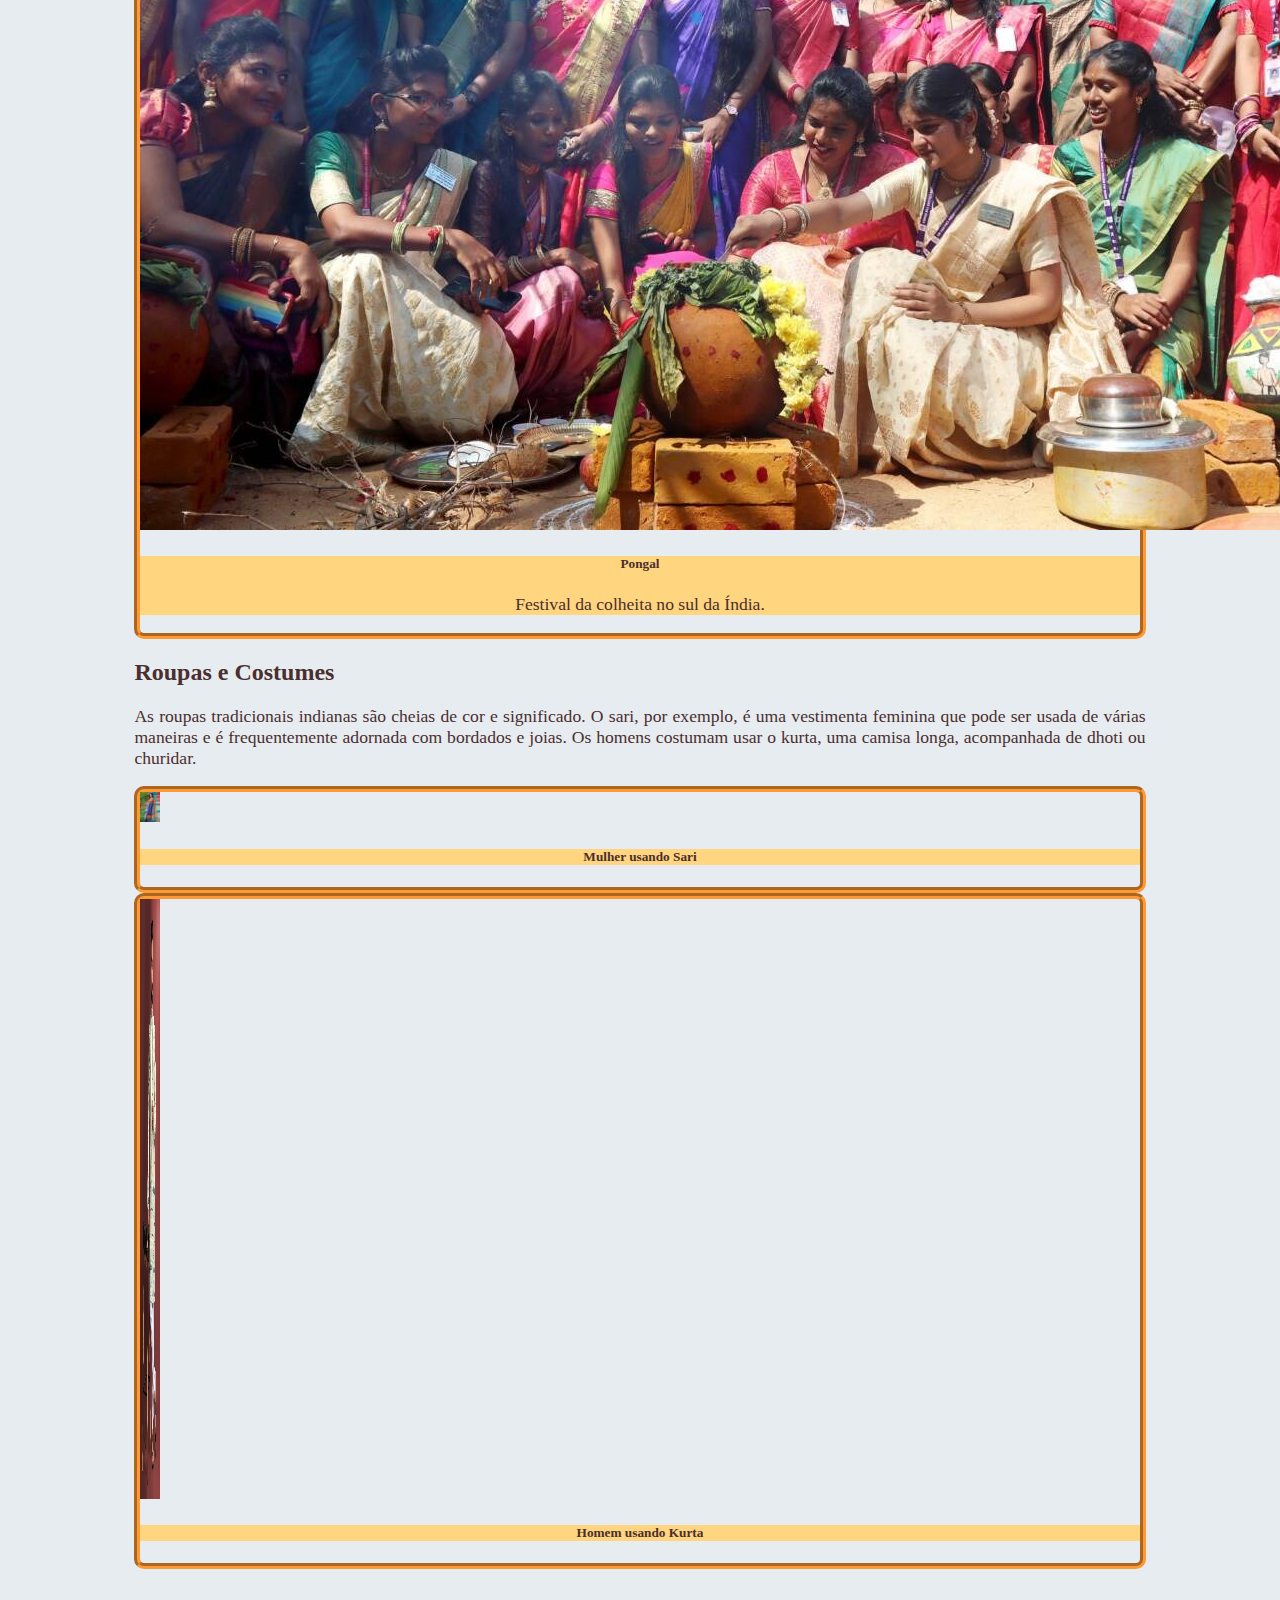
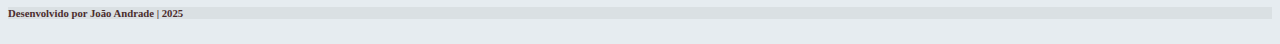
==== commit 17ddcaa4: "corrigido responsividade dos cards" ====
--- a/cultura.html
+++ b/cultura.html
@@ -52,7 +52,7 @@
             <h1 class="text-center">Sobre a Cultura</h1>
             <p>A Índia é um país onde o tradicional e o moderno convivem lado a lado. Sua cultura é uma das mais antigas do mundo, rica em espiritualidade, arte, dança, música, arquitetura e festivais. Cada região indiana tem seus próprios costumes, trajes típicos e rituais, formando um verdadeiro mosaico cultural.</p>
 
-            <h2 class="pt-5">Religiões e Espiritualidade</h2>
+            <h2 class="pt-5 text-center">Religiões e Espiritualidade</h2>
             <p>A religião está profundamente enraizada no cotidiano indiano. A Índia é o berço de quatro grandes religiões: hinduísmo, budismo, jainismo e sikhismo. Além disso, o país abriga grandes populações muçulmanas, cristãs e de outras crenças.</p>
             <div class="row pb-5">
                 <div class="col-sm-12 col-md-12 col-lg-6 mb-3">
@@ -75,7 +75,7 @@
                 </div> 
             </div>
 
-            <h2>Festivais Tradicionais</h2>
+            <h2 class="text-center">Festivais Tradicionais</h2>
             <p>A Índia celebra centenas de festivais ao longo do ano, muitos deles ligados às estações, colheitas e mitologia. </p>
             <div class="row pb-5">
                 <div class="col-sm-12 col-md-12 col-lg-6 mb-3">
@@ -118,7 +118,7 @@
                 </div> 
             </div>
 
-            <h2>Roupas e Costumes</h2>
+            <h2 class="text-center">Roupas e Costumes</h2>
             <p>As roupas tradicionais indianas são cheias de cor e significado. O sari, por exemplo, é uma vestimenta feminina que pode ser usada de várias maneiras e é frequentemente adornada com bordados e joias. Os homens costumam usar o kurta, uma camisa longa, acompanhada de dhoti ou churidar.</p>
             <div class="row pb-5">
                 <div class="col-sm-12 col-md-12 col-lg-6 mb-3">
--- a/estilo.css
+++ b/estilo.css
@@ -65,7 +65,8 @@
 }
 
 .carrossel{
-    width: 80%;
+    width: 85%;
+    box-sizing: content-box;
 }
 
 .carousel-caption{
@@ -73,14 +74,13 @@
 }
 
 p{
-    font-size: 130%;
+    font-size: 110%;
 }
 
 .card {
     border: 6px groove #FF9933;
     border-radius: 10px;
-    width: 400px;
-    height: 400px;
+ 
     
 }
 
